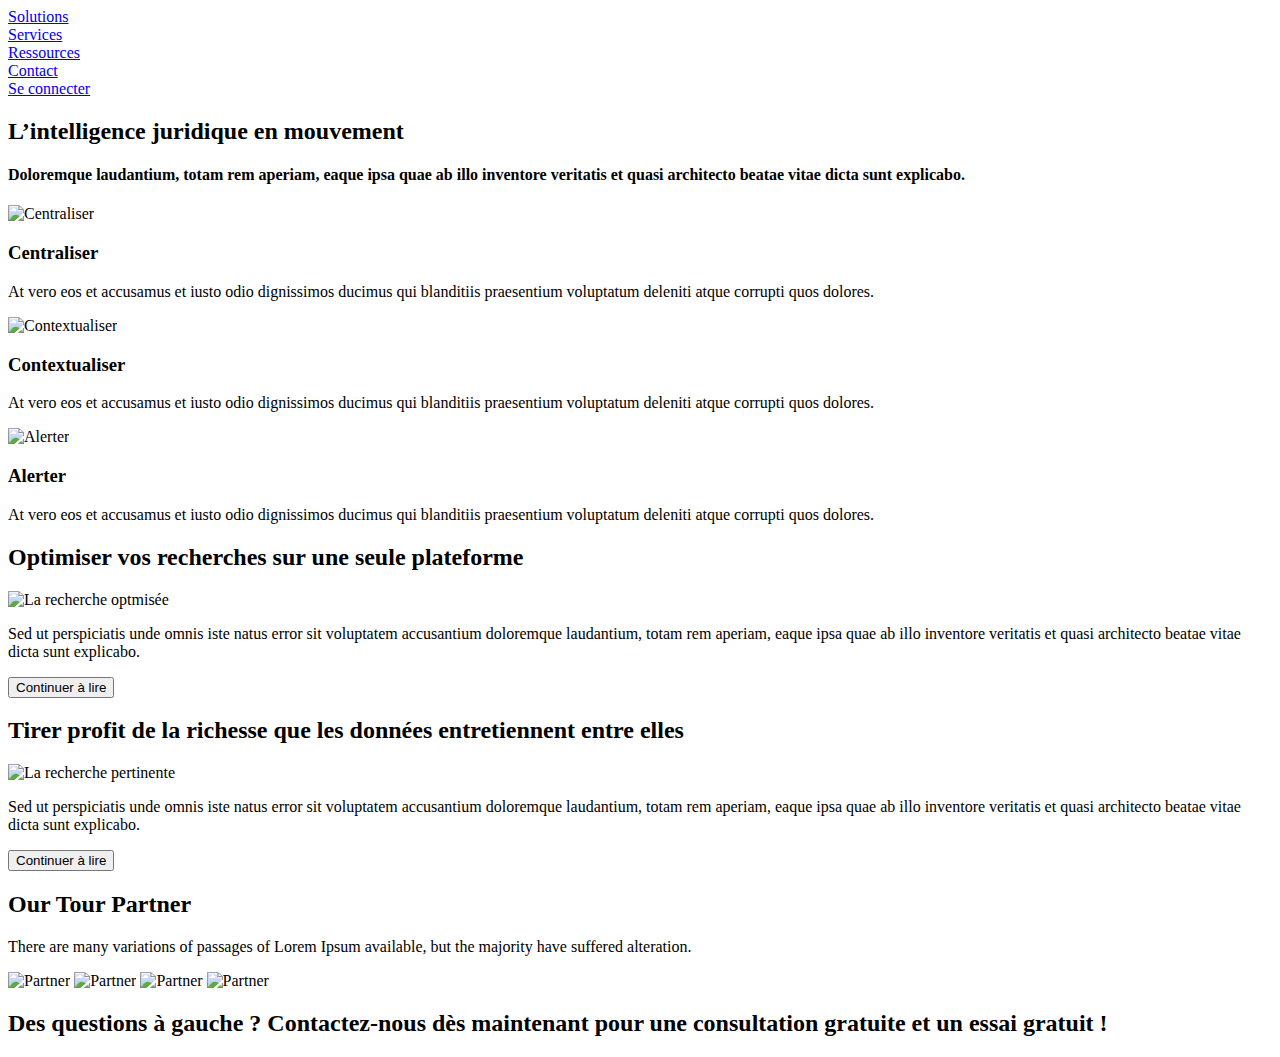
==== index.html @ 2e60ec83 "last commit" ====
<!DOCTYPE html>
<html>
    <head>
        <title> Metidice, l'intelligence juridique en réalité.</title>
        <meta charset="utf-8"/>
        <meta http-equiv="X-UA-Compatible" content="IE=edge">
    </head>
    <body>
        <!-- Corps du site internet de Metidice-->

        <!--Menu du site internet-->
        <div>
            <header>
            <nav>
                <li>
                <a href="Soluions.html">Solutions</a>
                </li>
                <li>
                <a href="Services.html">Services</a>
                </li>
                <li>
                <a href="Ressources.html">Ressources</a>
                </li>
                <li>
                <a href="Contact.html">Contact</a>
                </li>
                <li>
                <a href="Seconnecter.html"> Se connecter</a>
                </li>
            </nav>
            </header>
        </div>
    <!-- Explication de l'inteligence juridique-->
        <div>
            <section>
                <h2> L’intelligence juridique en mouvement</h2>
                <h4>Doloremque laudantium, totam rem aperiam, eaque ipsa quae ab illo inventore veritatis et quasi architecto beatae vitae dicta sunt explicabo.</h4>
            </section>
            <section>
                <img src="image.png" alt="Centraliser">
                <h3>Centraliser</h3>
                <p>At vero eos et accusamus et iusto odio dignissimos ducimus qui blanditiis praesentium voluptatum deleniti atque corrupti quos dolores.</p>
            </section>
            <section>
                <img src="image.png" alt="Contextualiser">
                <h3>Contextualiser</h3>
                <p>At vero eos et accusamus et iusto odio dignissimos ducimus qui blanditiis praesentium voluptatum deleniti atque corrupti quos dolores.</p>
            </section>
            <section>
                <img src="image.png" alt="Alerter">
                <h3> Alerter</h3>
                <p>At vero eos et accusamus et iusto odio dignissimos ducimus qui blanditiis praesentium voluptatum deleniti atque corrupti quos dolores.</p>
            </section>
        </div>
    <!-- Explication du fonctionnement de la recherche de Metidice-->
        <div>
            <section>
                <h2>Optimiser vos recherches sur une seule plateforme</h2>
                <img src="image.jpg" alt="La recherche optmisée">
                <p>Sed ut perspiciatis unde omnis iste natus error sit voluptatem accusantium doloremque laudantium, totam rem aperiam, eaque ipsa quae ab illo inventore veritatis et quasi architecto beatae vitae dicta sunt explicabo.</p>
                <button onclick="window.location.href = 'https://fr.w3docs.com/';">Continuer à lire</button>
            </section>
            <section>
                <h2>Tirer profit de la richesse que les données entretiennent entre elles</h2>
                <img src="image.jpg" alt="La recherche pertinente">
                <p>Sed ut perspiciatis unde omnis iste natus error sit voluptatem accusantium doloremque laudantium, totam rem aperiam, eaque ipsa quae ab illo inventore veritatis et quasi architecto beatae vitae dicta sunt explicabo.</p>
                <button onclick="window.location.href = 'https://fr.w3docs.com/';"> Continuer à lire</button>
            </section>
        </div>
    <!-- Partners-->
        <div>
            <h2> Our Tour Partner</h2>
            <p> There are many variations of passages of Lorem Ipsum available, but the majority have suffered alteration.</p>
            <img src="image.jpg" alt="Partner"> <img src="image.jpg" alt="Partner"> <img src="image.jpg" alt="Partner"> <img src="image.jpg" alt="Partner">
        </div>
    <!--Trusted by the best in the business -->
        <div> 

        </div>
    <!--Formulaire de contact-->
        <div>
            <h2> Des questions à gauche ? Contactez-nous dès maintenant pour une consultation gratuite et un essai gratuit !</h2>
        </div>
    </body>
</html>
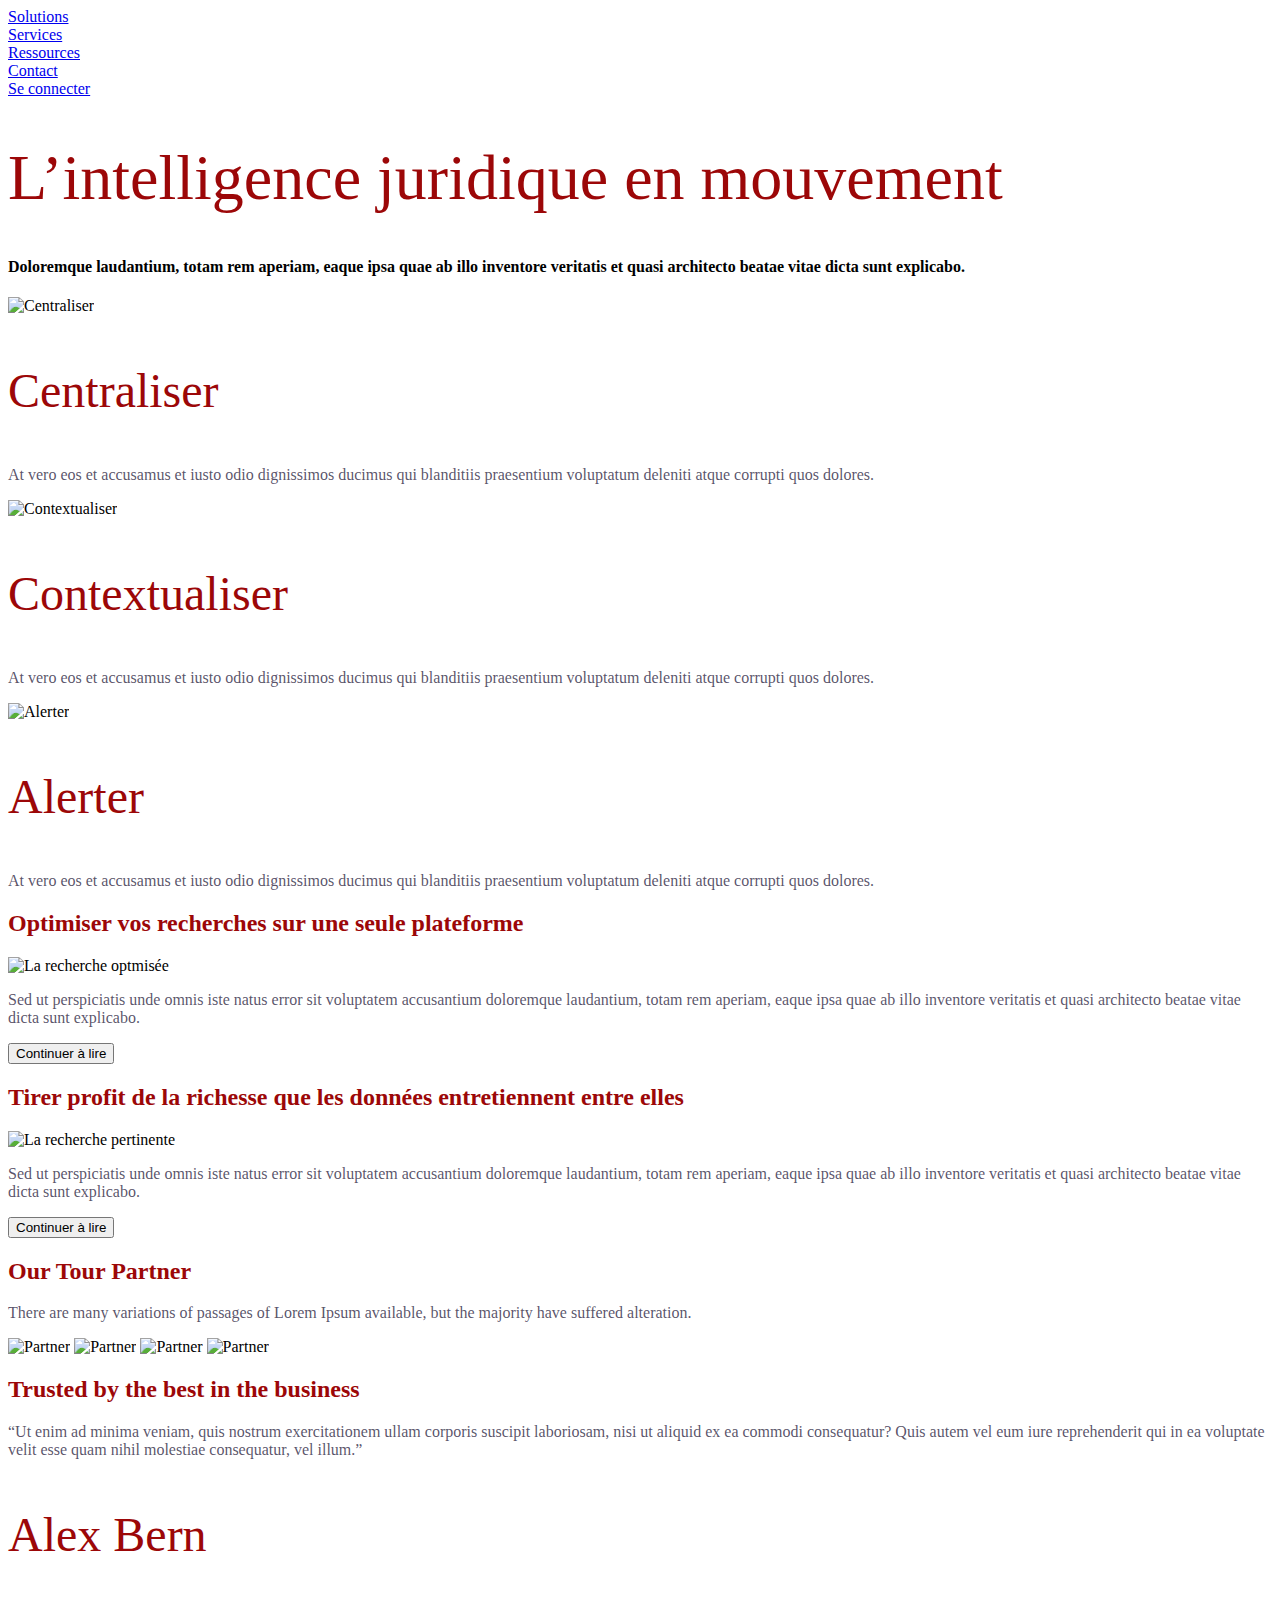
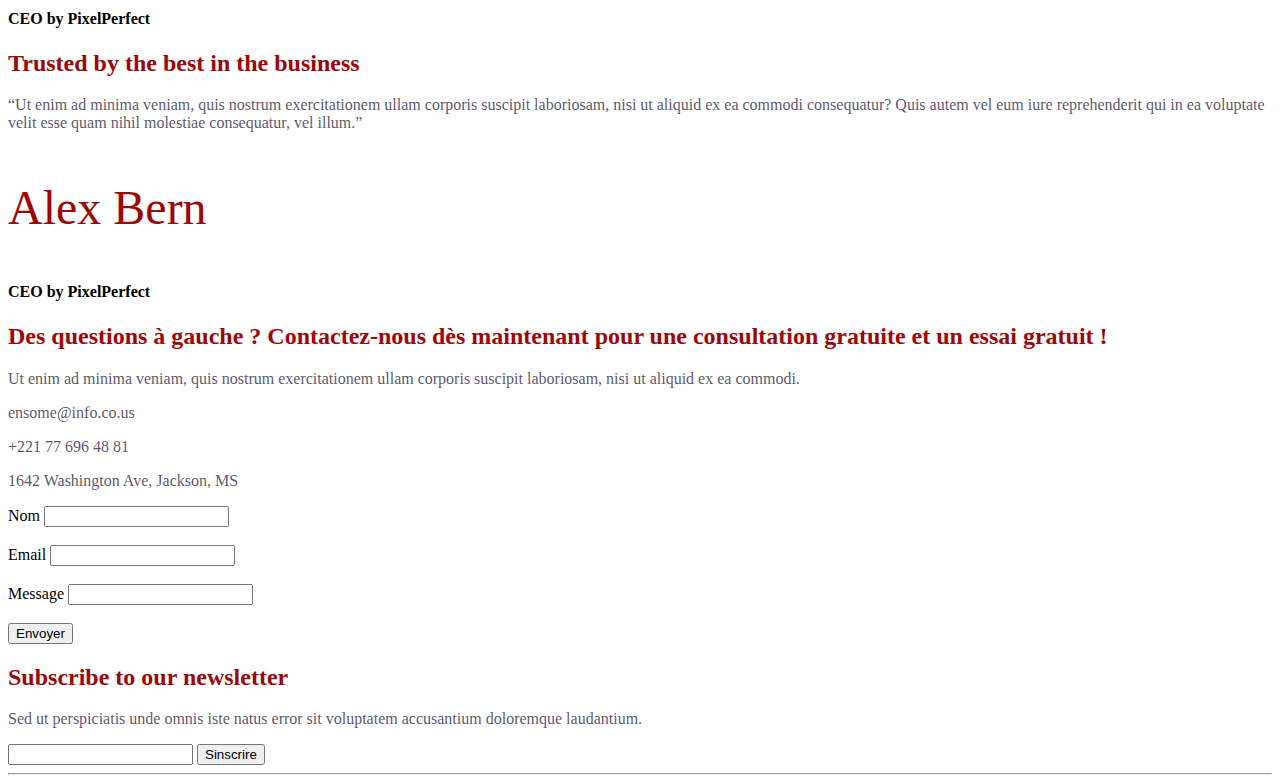
==== commit b3f61fee: "last commit" ====
--- a/index.html
+++ b/index.html
@@ -2,14 +2,12 @@
 <html>
     <head>
         <title> Metidice, l'intelligence juridique en réalité.</title>
-        <meta charset="utf-8"/>
+        <meta charset="utf-8"/> 
+        <link rel="stylesheet" href="./styles.css" />
         <meta http-equiv="X-UA-Compatible" content="IE=edge">
     </head>
     <body>
-        <!-- Corps du site internet de Metidice-->
-
         <!--Menu du site internet-->
-        <div>
             <header>
             <nav>
                 <li>
@@ -29,11 +27,10 @@
                 </li>
             </nav>
             </header>
-        </div>
     <!-- Explication de l'inteligence juridique-->
-        <div>
+        <div class="inteligence">
             <section>
-                <h2> L’intelligence juridique en mouvement</h2>
+                <h1> L’intelligence juridique en mouvement</h1>
                 <h4>Doloremque laudantium, totam rem aperiam, eaque ipsa quae ab illo inventore veritatis et quasi architecto beatae vitae dicta sunt explicabo.</h4>
             </section>
             <section>
@@ -74,13 +71,61 @@
             <img src="image.jpg" alt="Partner"> <img src="image.jpg" alt="Partner"> <img src="image.jpg" alt="Partner"> <img src="image.jpg" alt="Partner">
         </div>
     <!--Trusted by the best in the business -->
-        <div> 
-
+        <div>
+            <section> 
+                <h2>Trusted by the best in the business</h2>
+                <p>“Ut enim ad minima veniam, quis nostrum exercitationem ullam corporis suscipit laboriosam, nisi ut aliquid ex ea commodi consequatur? Quis autem vel eum iure reprehenderit qui in ea voluptate velit esse quam nihil molestiae consequatur, vel illum.”</p>
+                <h3>Alex Bern</h3>
+                <h4>CEO by PixelPerfect</h4>
+            </section>
+            <section> 
+                <h2>Trusted by the best in the business</h2>
+                <p>“Ut enim ad minima veniam, quis nostrum exercitationem ullam corporis suscipit laboriosam, nisi ut aliquid ex ea commodi consequatur? Quis autem vel eum iure reprehenderit qui in ea voluptate velit esse quam nihil molestiae consequatur, vel illum.”</p>
+                <h3>Alex Bern</h3>
+                <h4>CEO by PixelPerfect</h4>
+            </section>
         </div>
     <!--Formulaire de contact-->
         <div>
-            <h2> Des questions à gauche ? Contactez-nous dès maintenant pour une consultation gratuite et un essai gratuit !</h2>
+            <section>
+                <h2> Des questions à gauche ? Contactez-nous dès maintenant pour une consultation gratuite et un essai gratuit !</h2>
+            </section>
+            <section> 
+                <p>Ut enim ad minima veniam, quis nostrum exercitationem ullam corporis suscipit laboriosam, nisi ut aliquid ex ea commodi.</p>
+                <p>ensome@info.co.us</p>
+                <p>+221 77 696 48 81</p>
+                <p>1642 Washington Ave, Jackson, MS</p>
+            </section>
+            <section>
+                <form>
+                    <label for="name">Nom</label>
+                    <input type="text" id="name"> 
+                    <br></br>
+                    <label for="email">Email</label>
+                    <input type="email" id="email">
+                    <br></br>
+                    <label for="message">Message</label>
+                    <input type="text" id="message">
+                    <br></br>
+                    <button type="submit">Envoyer</button>
+                </form>
+            </section>
         </div>
+        <footer>
+            <div>
+                <section>
+                    <h2>Subscribe to our newsletter</h2>
+                    <p>Sed ut perspiciatis unde omnis iste natus error sit voluptatem accusantium doloremque laudantium.</p>
+                </section>
+                <section>
+                    <label for="email"></label>
+                    <input type="email" id="email">
+                    <button type="submit">Sinscrire</button>
+                </section>
+                <hr></hr>
+                <section></section>
+            </div>
+        </footer>
     </body>
 </html>    
 
--- a/styles.css
+++ b/styles.css
@@ -0,0 +1,44 @@
+
+h1 { 
+    font: 4em roboto slab;
+}
+h2 { 
+    font: 3,5em roboto slab;
+}
+h3 { 
+    font: 3em roboto slab;
+}
+h4 { 
+    font: 2,5em roboto slab;
+}
+h5 { 
+    font: 2em roboto slab;
+}
+h6 { 
+    font: 1,5em roboto slab;
+}
+p { 
+    font: 1em roboto slab;
+}
+strong {
+    font: roboto slab;
+}
+input{
+    font: roboto slab;
+}
+form{
+    font: roboto slab;
+}
+label{
+    font: roboto slab;
+}
+h1{color: #9c0708;
+
+}
+h2{
+    color: #9c0708;
+}
+h3 {color: #9c0708;}
+p{
+    color: #0d0529b4;
+} 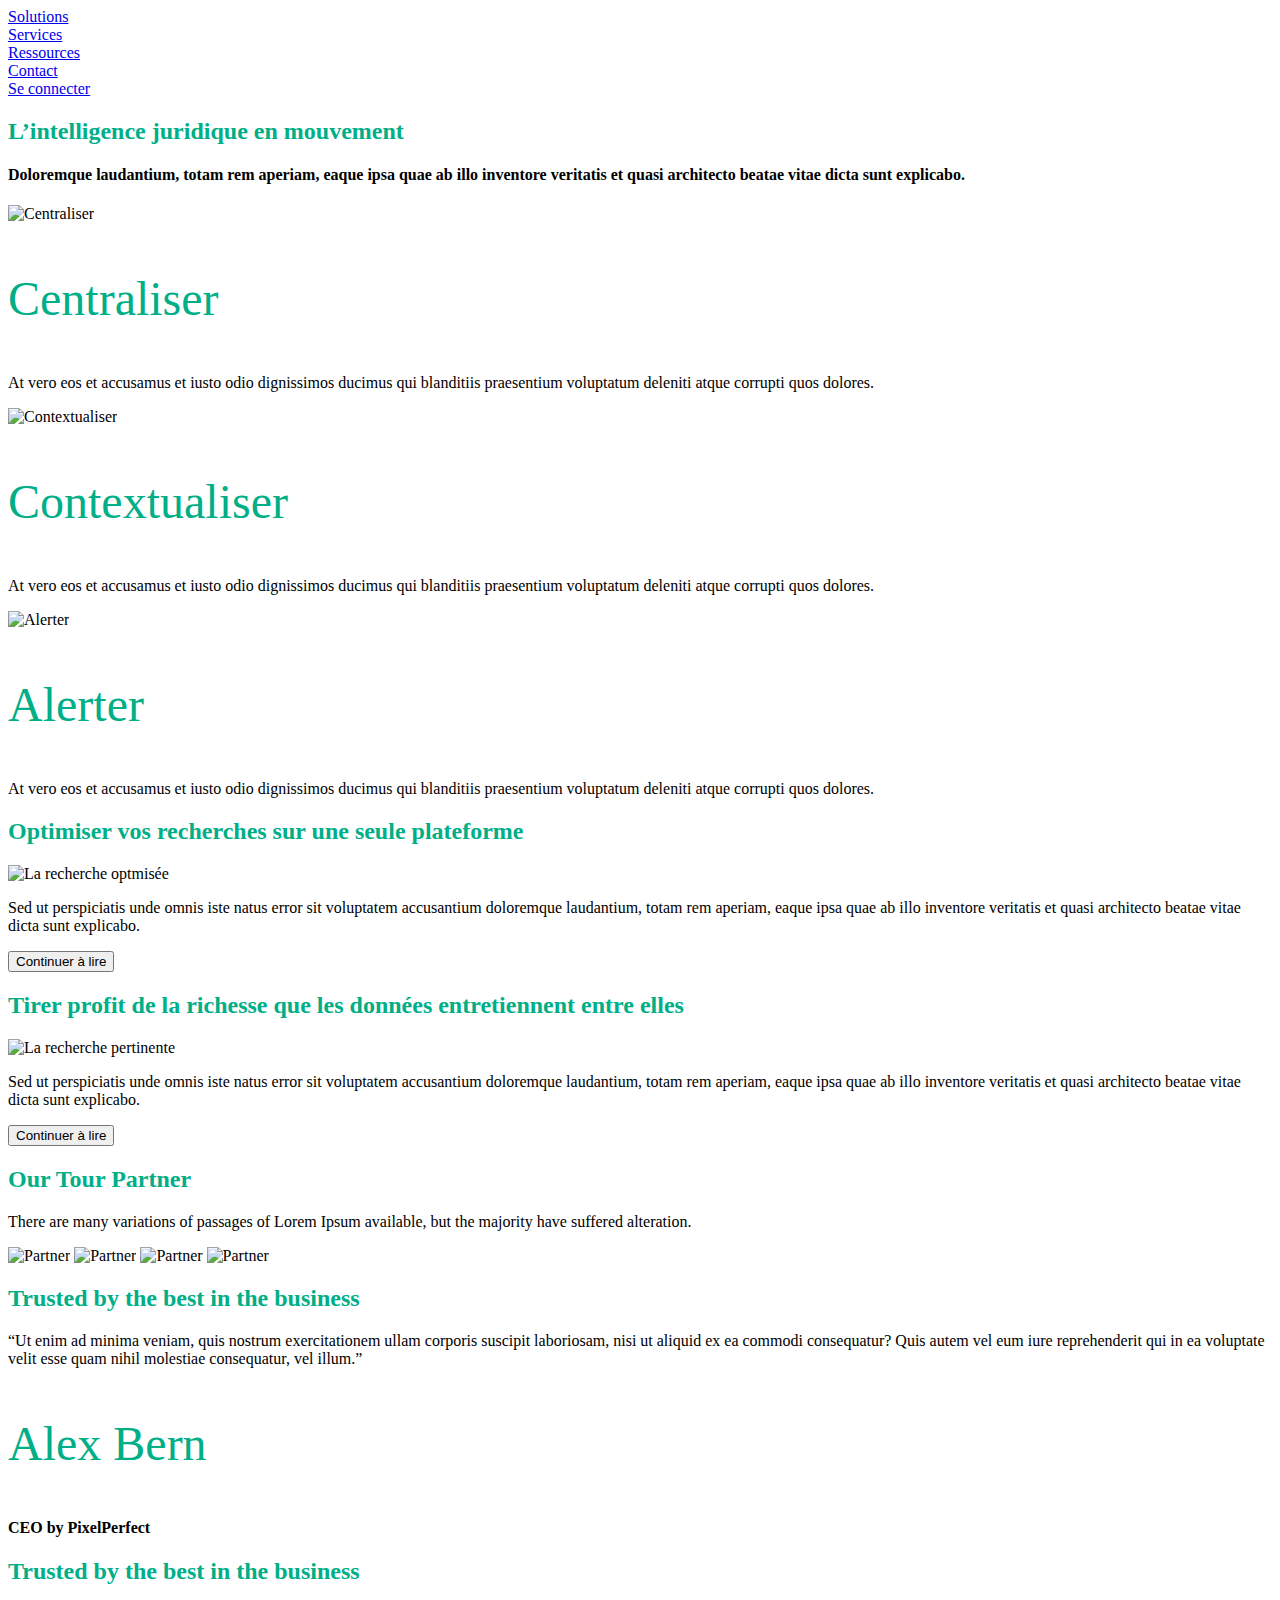
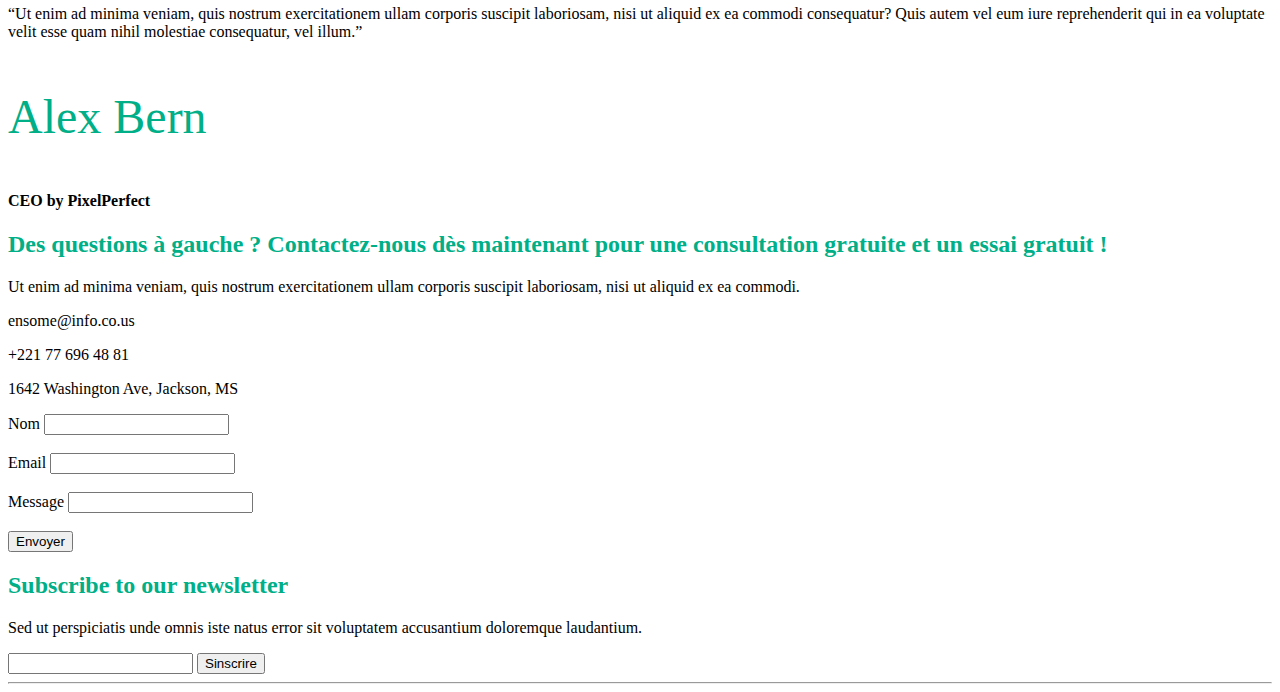
==== commit 1530c698: "last commit" ====
--- a/index.html
+++ b/index.html
@@ -2,12 +2,15 @@
 <html>
     <head>
         <title> Metidice, l'intelligence juridique en réalité.</title>
-        <meta charset="utf-8"/> 
-        <link rel="stylesheet" href="./styles.css" />
+        <meta charset="utf-8"/>
         <meta http-equiv="X-UA-Compatible" content="IE=edge">
+        <link rel="stylesheet" href="./styles.css" /> 
     </head>
     <body>
+        <!-- Corps du site internet de Metidice-->
+
         <!--Menu du site internet-->
+        <div>
             <header>
             <nav>
                 <li>
@@ -27,10 +30,11 @@
                 </li>
             </nav>
             </header>
+        </div>
     <!-- Explication de l'inteligence juridique-->
-        <div class="inteligence">
+        <div>
             <section>
-                <h1> L’intelligence juridique en mouvement</h1>
+                <h2> L’intelligence juridique en mouvement</h2>
                 <h4>Doloremque laudantium, totam rem aperiam, eaque ipsa quae ab illo inventore veritatis et quasi architecto beatae vitae dicta sunt explicabo.</h4>
             </section>
             <section>
@@ -111,21 +115,25 @@
                 </form>
             </section>
         </div>
-        <footer>
-            <div>
-                <section>
-                    <h2>Subscribe to our newsletter</h2>
-                    <p>Sed ut perspiciatis unde omnis iste natus error sit voluptatem accusantium doloremque laudantium.</p>
-                </section>
-                <section>
-                    <label for="email"></label>
-                    <input type="email" id="email">
-                    <button type="submit">Sinscrire</button>
-                </section>
-                <hr></hr>
-                <section></section>
-            </div>
-        </footer>
     </body>
+    <footer>
+        <div>
+            <section>
+                <h2>Subscribe to our newsletter</h2>
+                <p>Sed ut perspiciatis unde omnis iste natus error sit voluptatem accusantium doloremque laudantium.</p>
+            </section>
+            <section>
+                <label for="email"></label>
+                <input type="email" id="email">
+                <button type="submit">Sinscrire</button>
+            </section>
+            <hr></hr>
+            <section>
+
+            </section>
+
+        </div>
+
+    </footer>
 </html>    
 
--- a/styles.css
+++ b/styles.css
@@ -1,4 +1,3 @@
-
 h1 { 
     font: 4em roboto slab;
 }
@@ -32,13 +31,19 @@
 label{
     font: roboto slab;
 }
-h1{color: #9c0708;
+h1{color: #00AF87;
 
 }
 h2{
-    color: #9c0708;
+    color: #00AF87;
 }
-h3 {color: #9c0708;}
+h3 {color: #00AF87;}
 p{
-    color: #0d0529b4;
-} +    color: #000000;
+} 
+p{
+    text-align: left;
+}
+nav header{
+    display: inline;
+}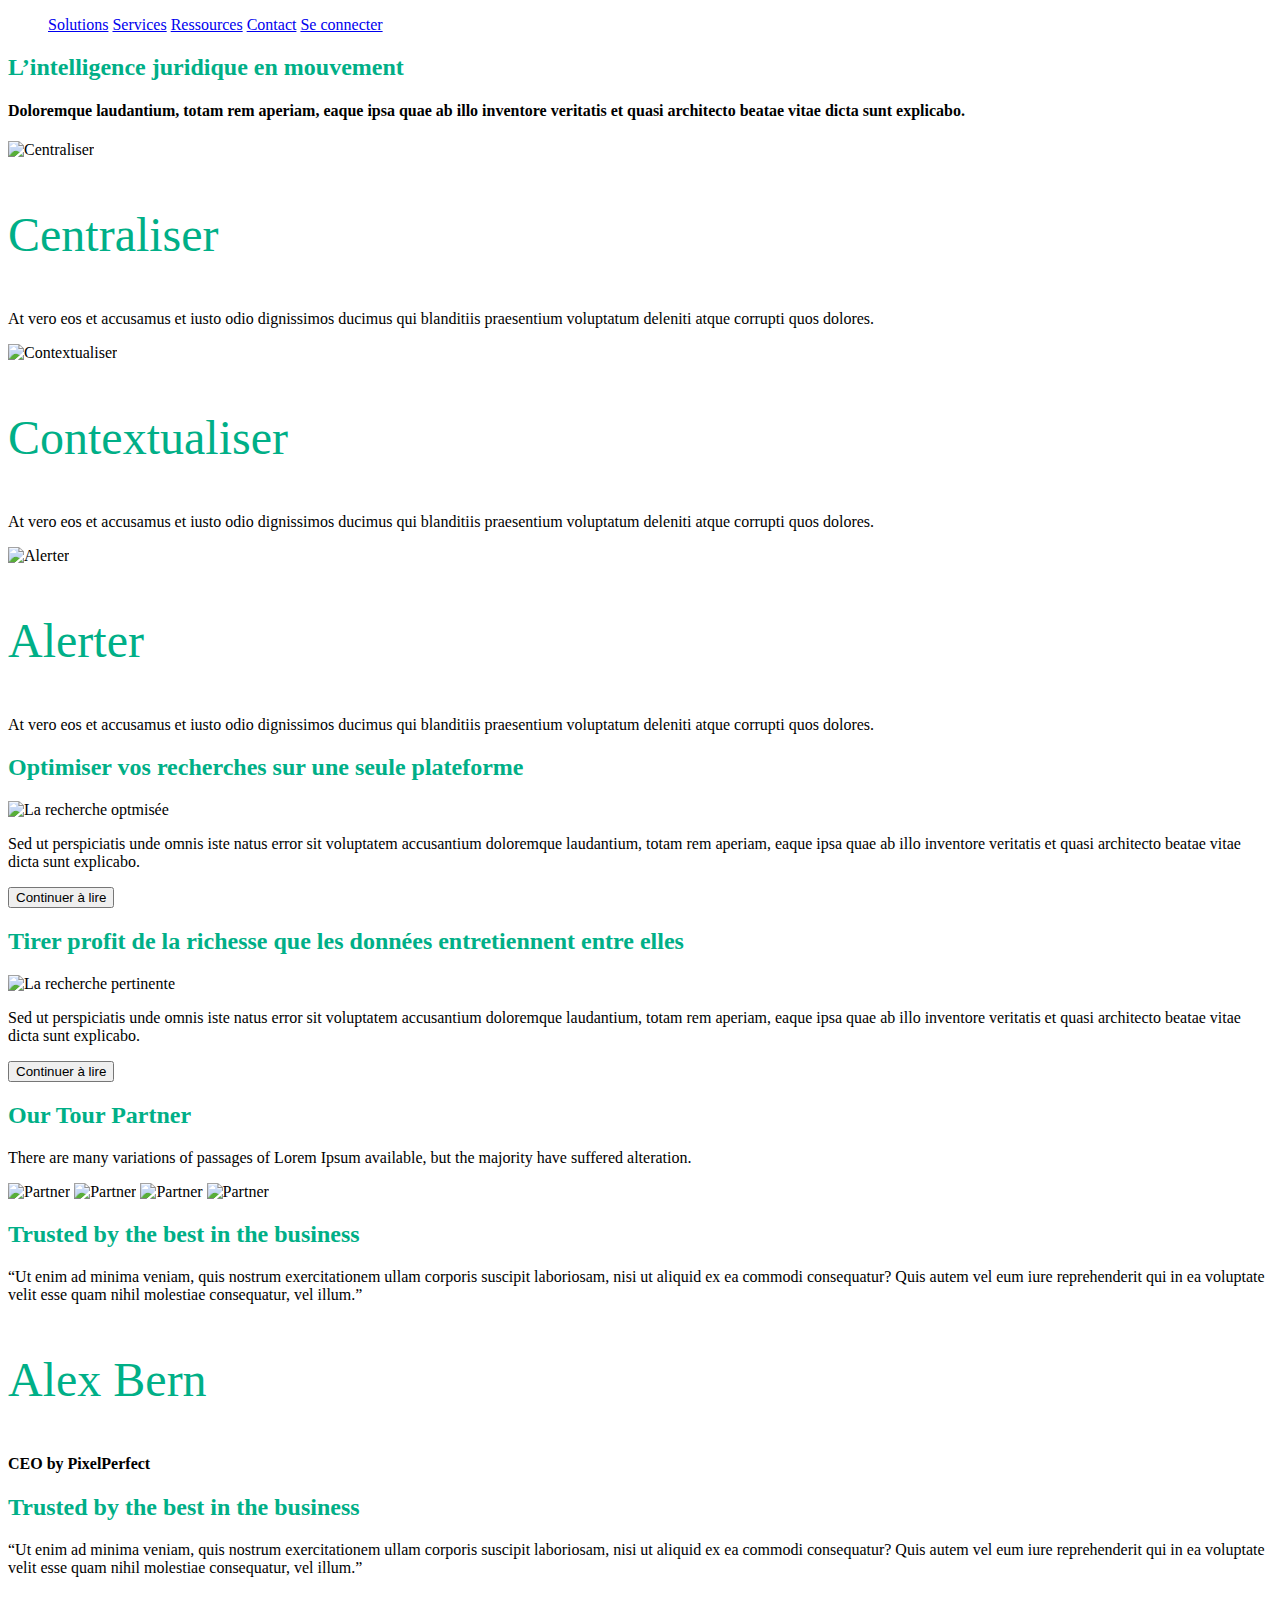
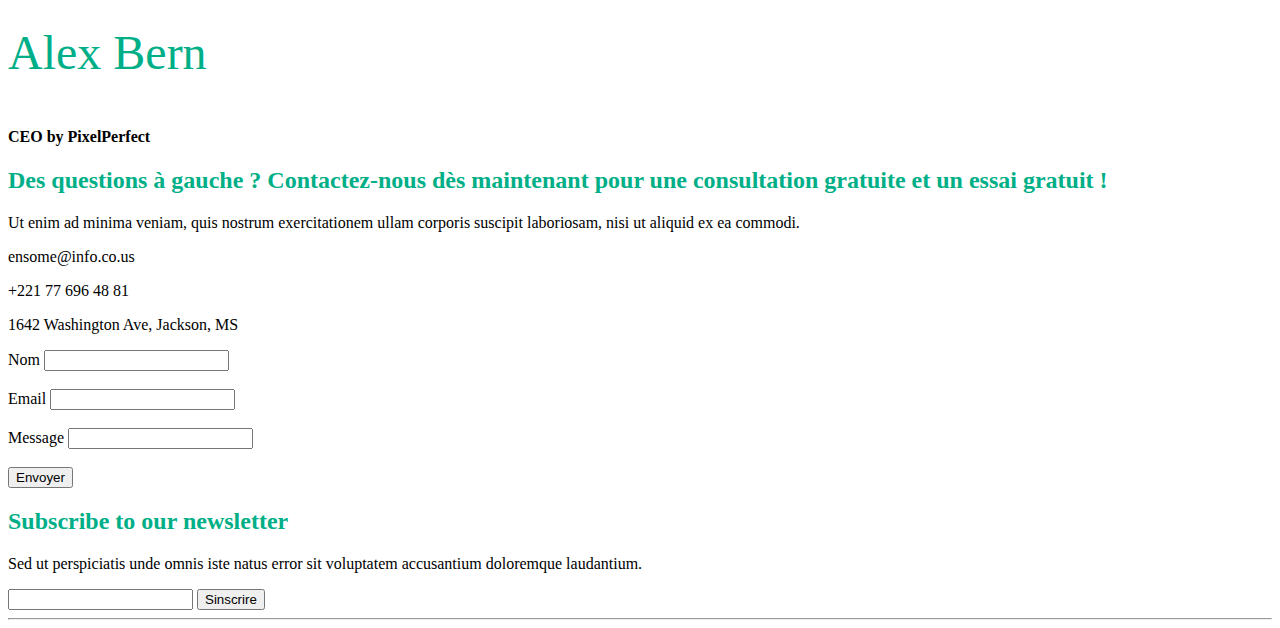
==== commit 9334ccbd: "last commit" ====
--- a/index.html
+++ b/index.html
@@ -10,29 +10,31 @@
         <!-- Corps du site internet de Metidice-->
 
         <!--Menu du site internet-->
-        <div>
+        <div class="menu">
             <header>
-            <nav>
-                <li>
-                <a href="Soluions.html">Solutions</a>
-                </li>
-                <li>
-                <a href="Services.html">Services</a>
-                </li>
-                <li>
-                <a href="Ressources.html">Ressources</a>
-                </li>
-                <li>
-                <a href="Contact.html">Contact</a>
-                </li>
-                <li>
-                <a href="Seconnecter.html"> Se connecter</a>
-                </li>
-            </nav>
+                <nav>
+                    <ul>
+                        <li>
+                            <a href="Soluions.html">Solutions</a>
+                        </li>
+                        <li>
+                            <a href="Services.html">Services</a>
+                        </li>
+                        <li>
+                            <a href="Ressources.html">Ressources</a>
+                        </li>
+                        <li>
+                            <a href="Contact.html">Contact</a>
+                        </li>
+                        <li>
+                            <a href="Seconnecter.html"> Se connecter</a>
+                        </li>
+                    </ul>
+                </nav>
             </header>
         </div>
     <!-- Explication de l'inteligence juridique-->
-        <div>
+        <div class="beneficts metidice">
             <section>
                 <h2> L’intelligence juridique en mouvement</h2>
                 <h4>Doloremque laudantium, totam rem aperiam, eaque ipsa quae ab illo inventore veritatis et quasi architecto beatae vitae dicta sunt explicabo.</h4>
@@ -54,7 +56,7 @@
             </section>
         </div>
     <!-- Explication du fonctionnement de la recherche de Metidice-->
-        <div>
+        <div class="how works metidice">
             <section>
                 <h2>Optimiser vos recherches sur une seule plateforme</h2>
                 <img src="image.jpg" alt="La recherche optmisée">
@@ -69,13 +71,13 @@
             </section>
         </div>
     <!-- Partners-->
-        <div>
+        <div class=" partners">
             <h2> Our Tour Partner</h2>
             <p> There are many variations of passages of Lorem Ipsum available, but the majority have suffered alteration.</p>
             <img src="image.jpg" alt="Partner"> <img src="image.jpg" alt="Partner"> <img src="image.jpg" alt="Partner"> <img src="image.jpg" alt="Partner">
         </div>
     <!--Trusted by the best in the business -->
-        <div>
+        <div class="testamonials">
             <section> 
                 <h2>Trusted by the best in the business</h2>
                 <p>“Ut enim ad minima veniam, quis nostrum exercitationem ullam corporis suscipit laboriosam, nisi ut aliquid ex ea commodi consequatur? Quis autem vel eum iure reprehenderit qui in ea voluptate velit esse quam nihil molestiae consequatur, vel illum.”</p>
@@ -90,7 +92,7 @@
             </section>
         </div>
     <!--Formulaire de contact-->
-        <div>
+        <div class="contact">
             <section>
                 <h2> Des questions à gauche ? Contactez-nous dès maintenant pour une consultation gratuite et un essai gratuit !</h2>
             </section>
@@ -117,7 +119,7 @@
         </div>
     </body>
     <footer>
-        <div>
+        <div class="subscribe newsletter">
             <section>
                 <h2>Subscribe to our newsletter</h2>
                 <p>Sed ut perspiciatis unde omnis iste natus error sit voluptatem accusantium doloremque laudantium.</p>
--- a/styles.css
+++ b/styles.css
@@ -1,3 +1,7 @@
+ul li {
+    display: inline;
+}
+
 h1 { 
     font: 4em roboto slab;
 }
@@ -44,6 +48,3 @@
 p{
     text-align: left;
 }
-nav header{
-    display: inline;
-}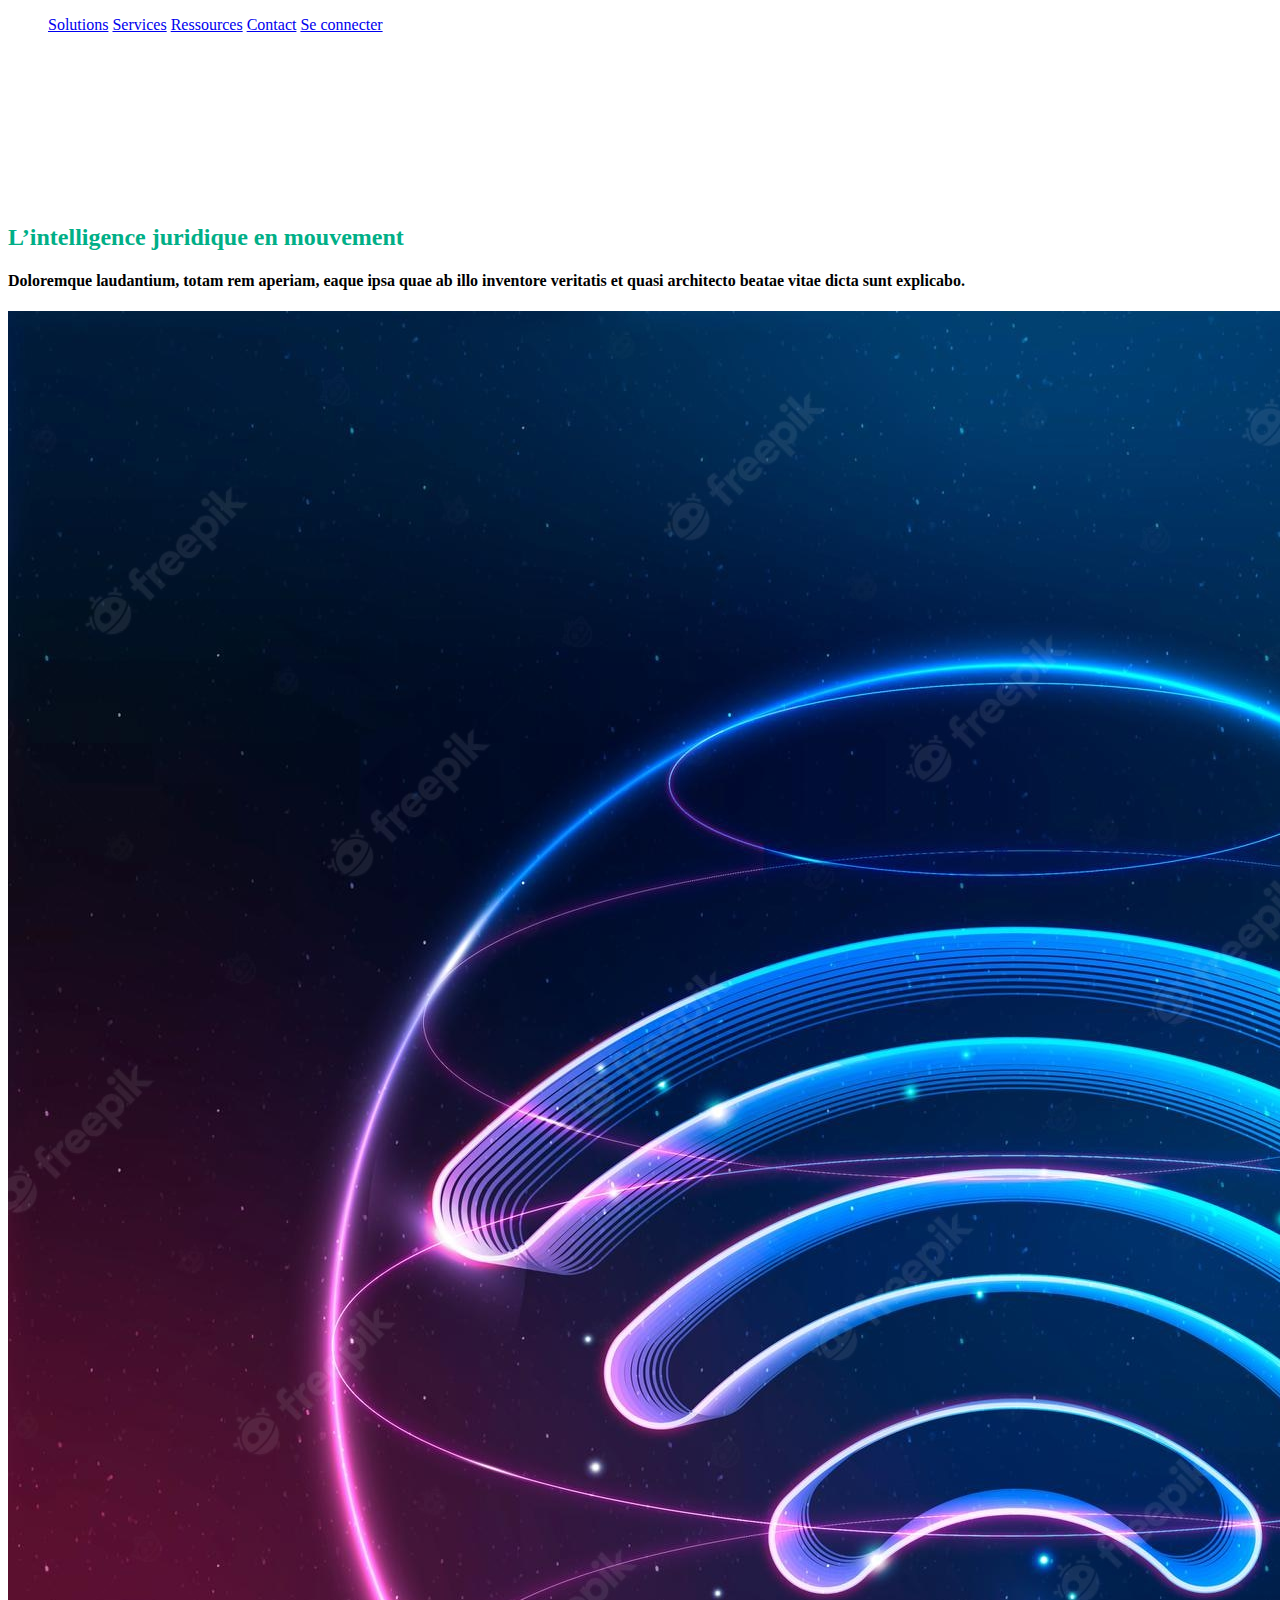
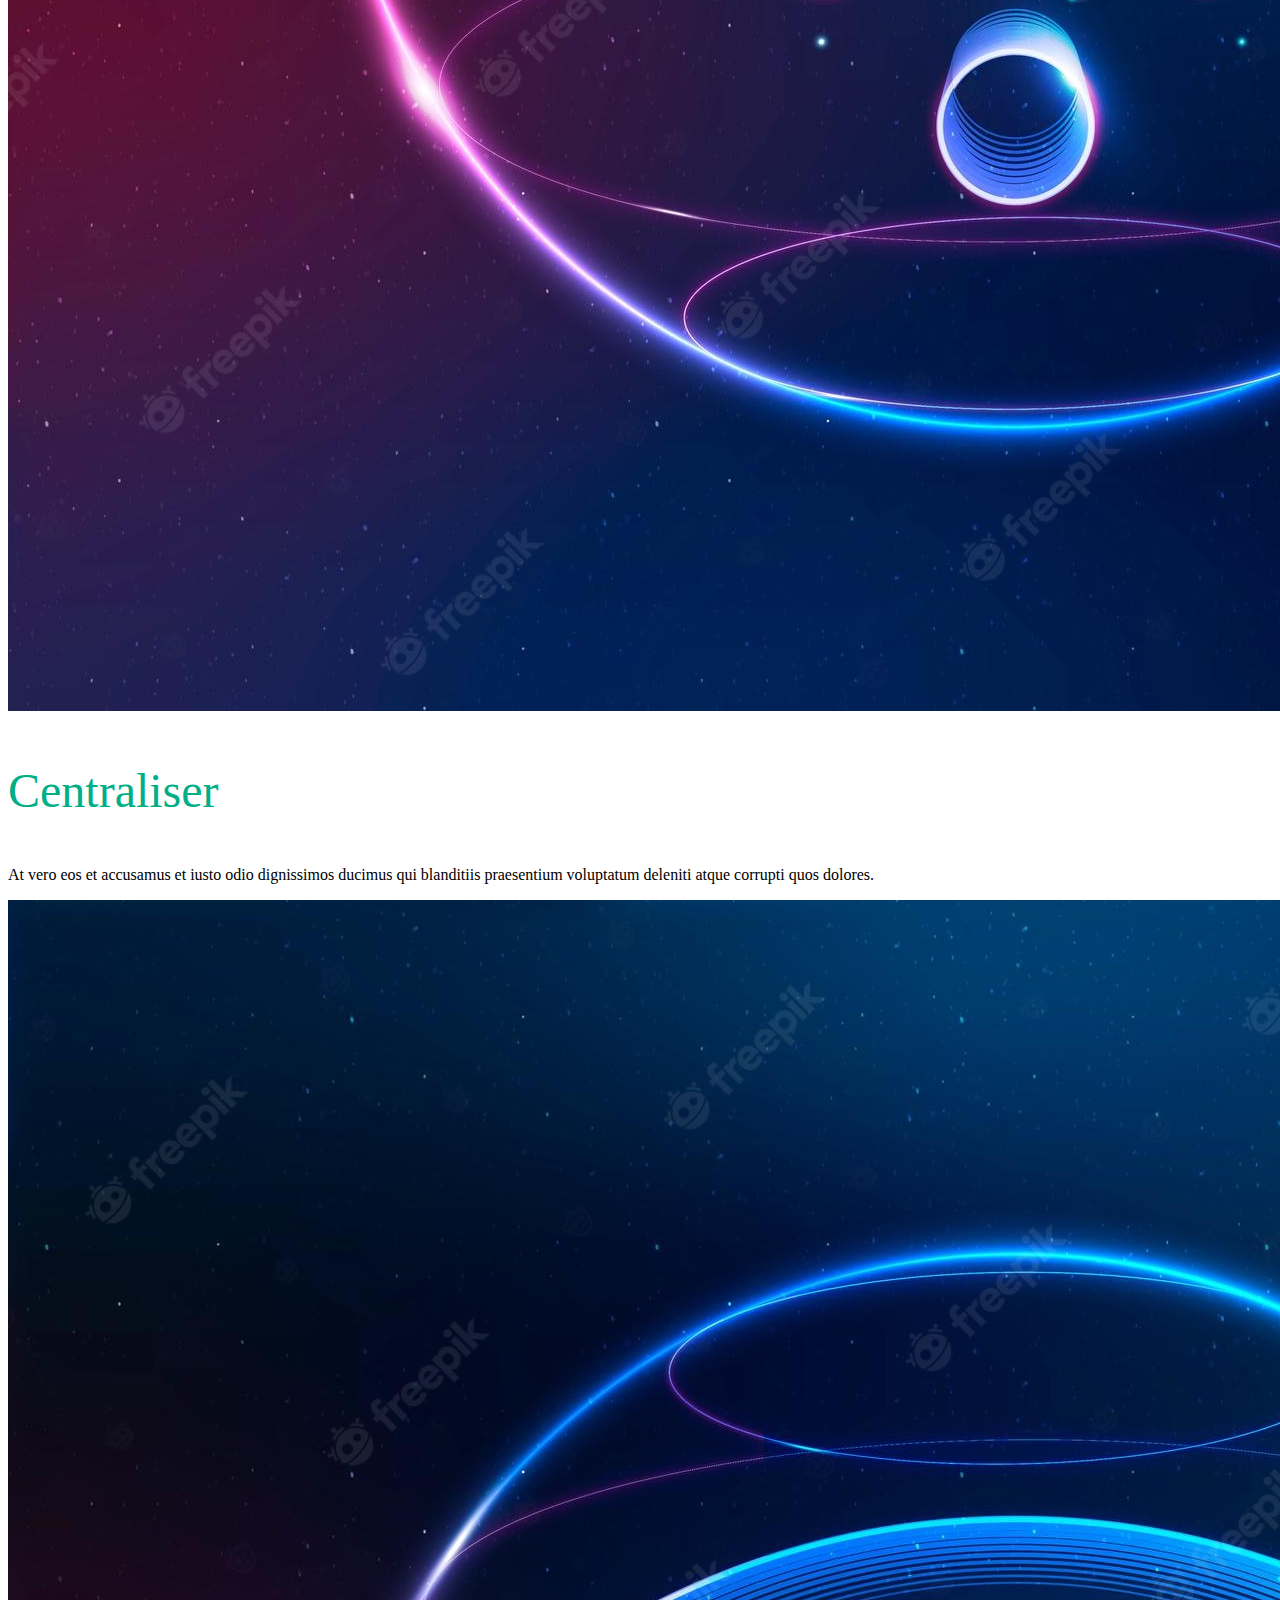
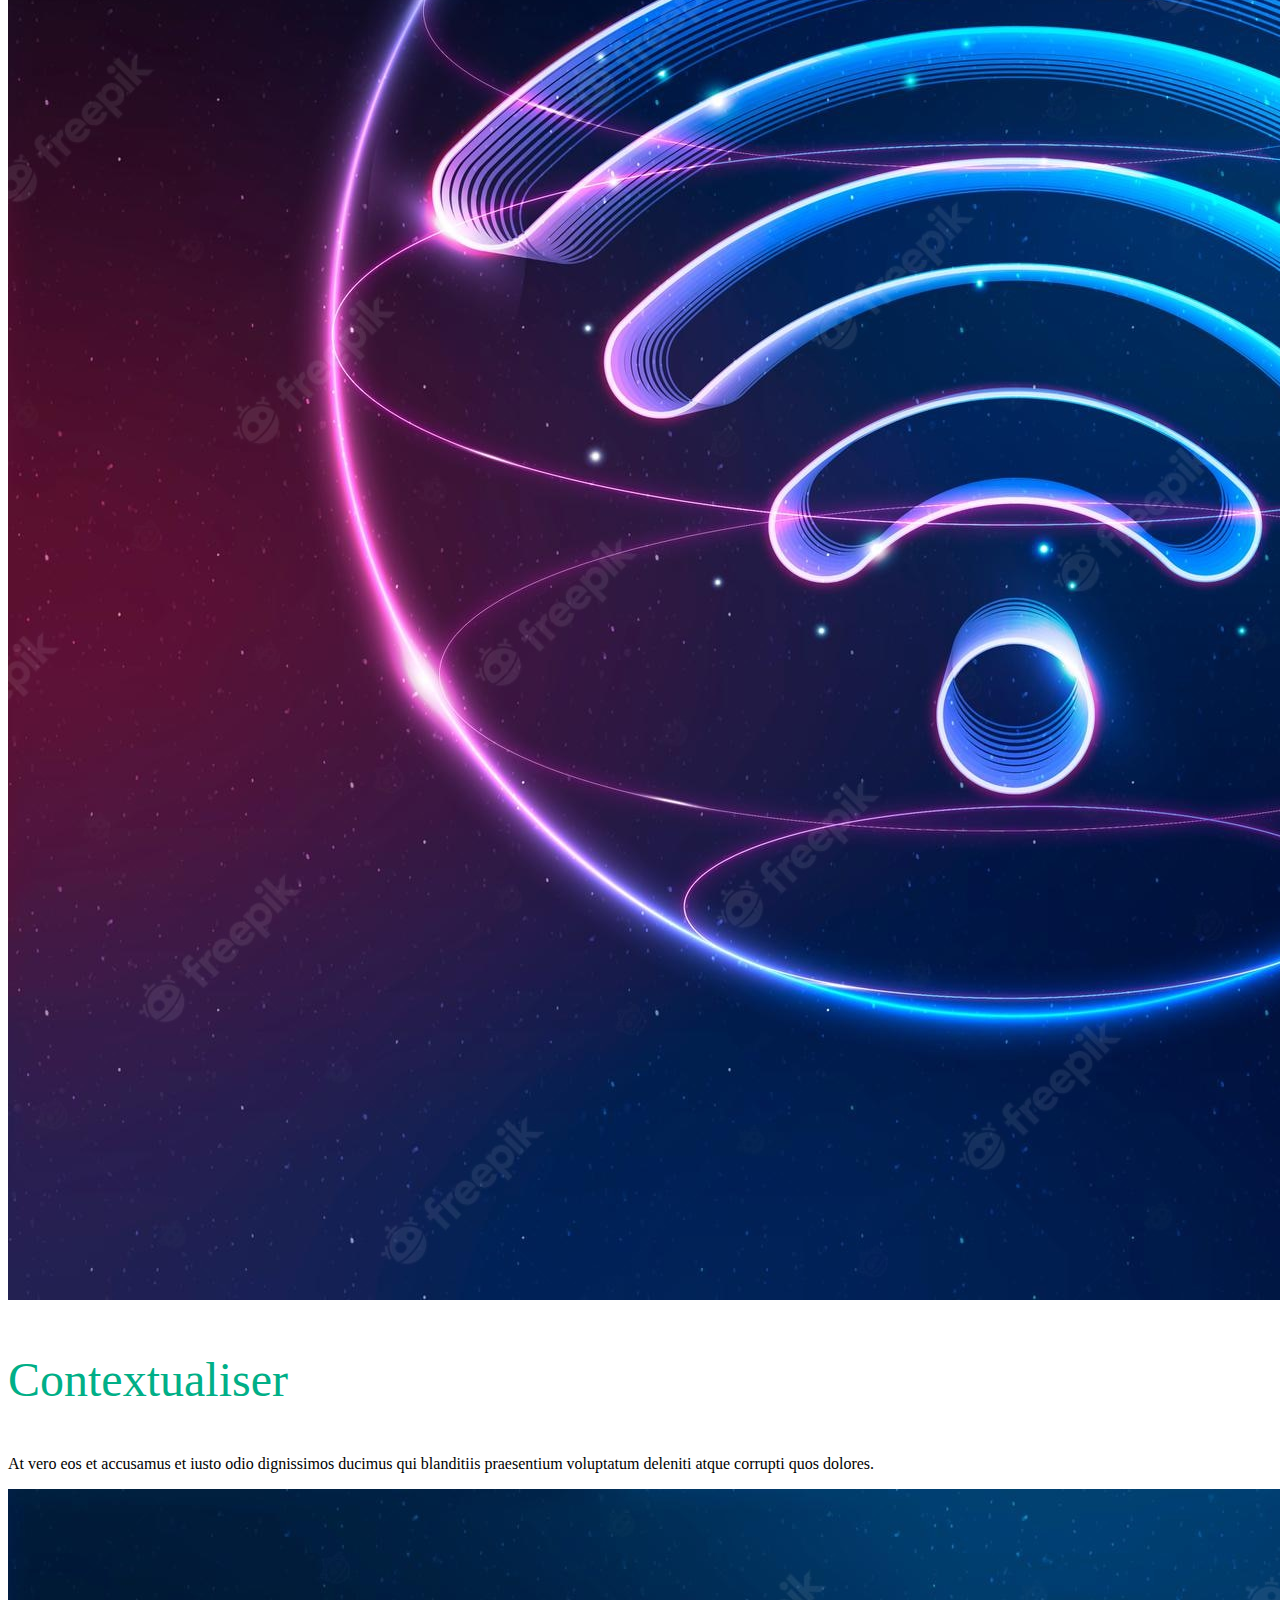
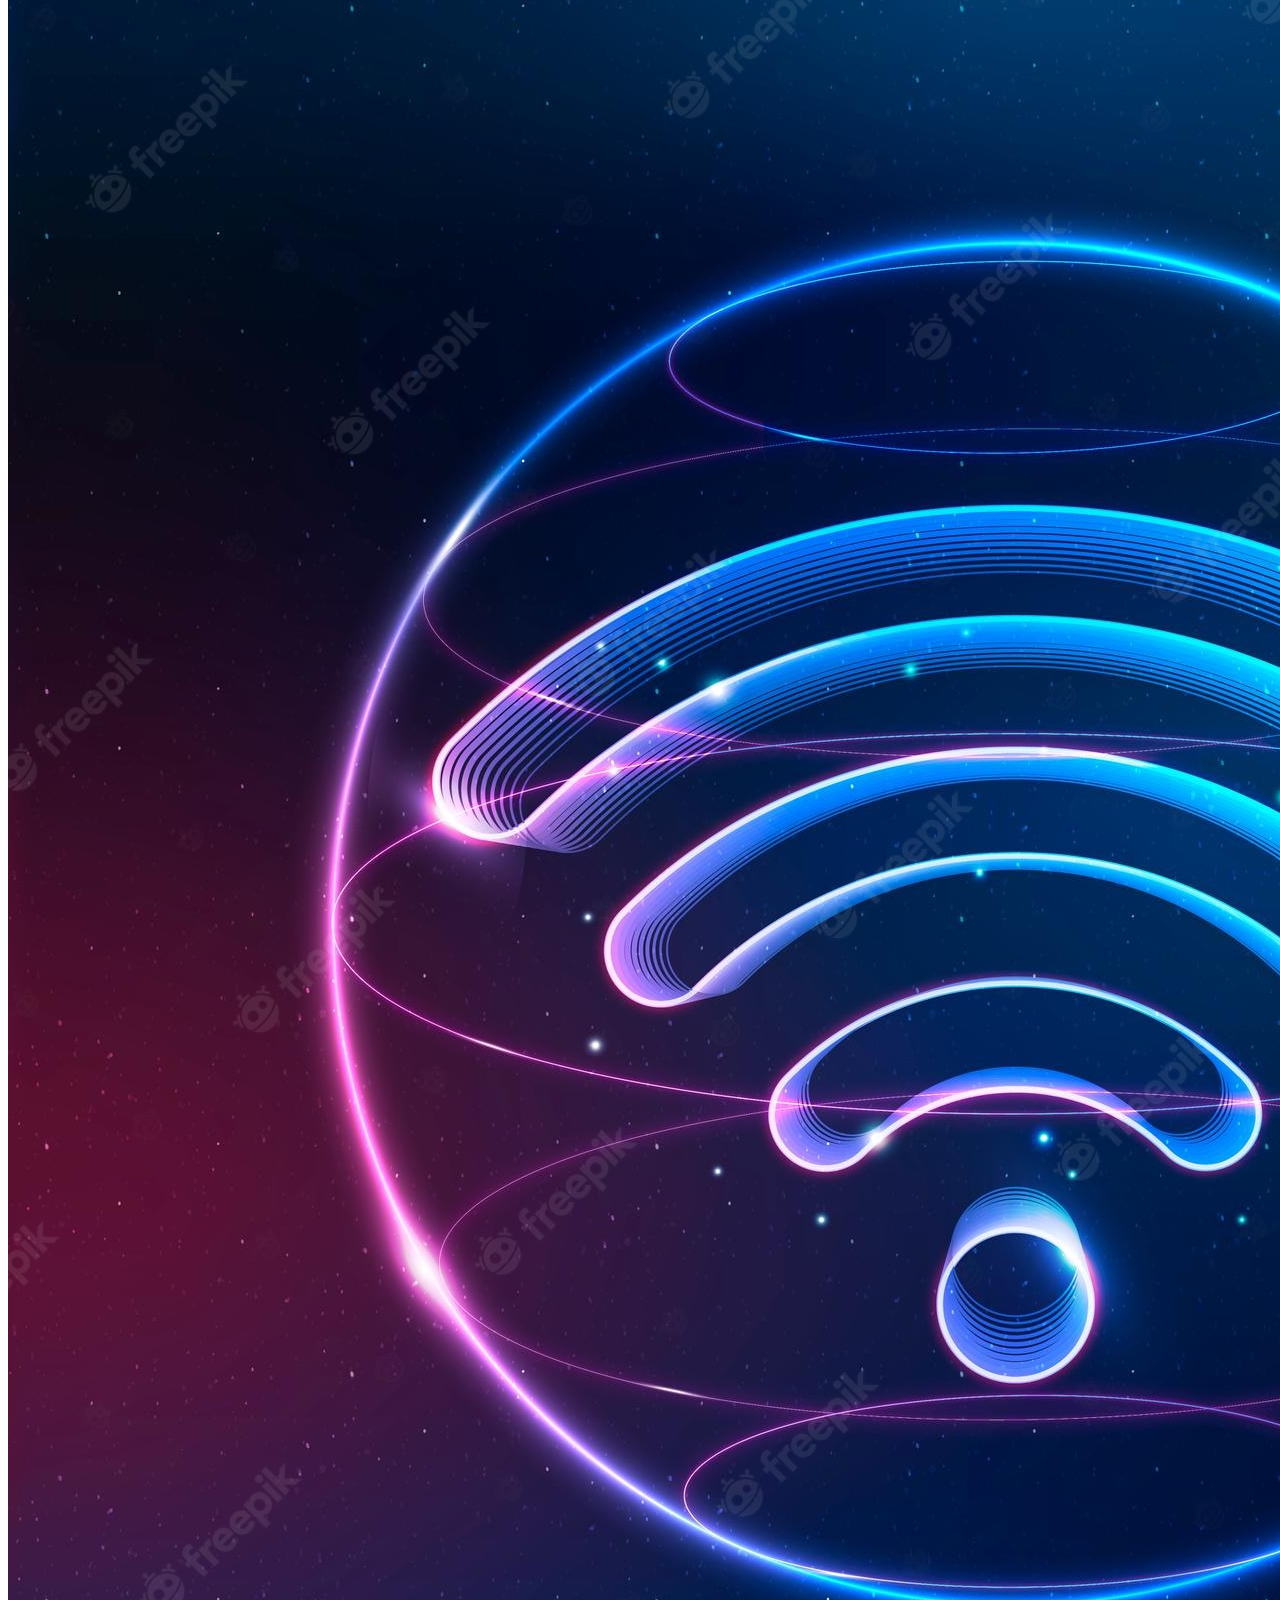
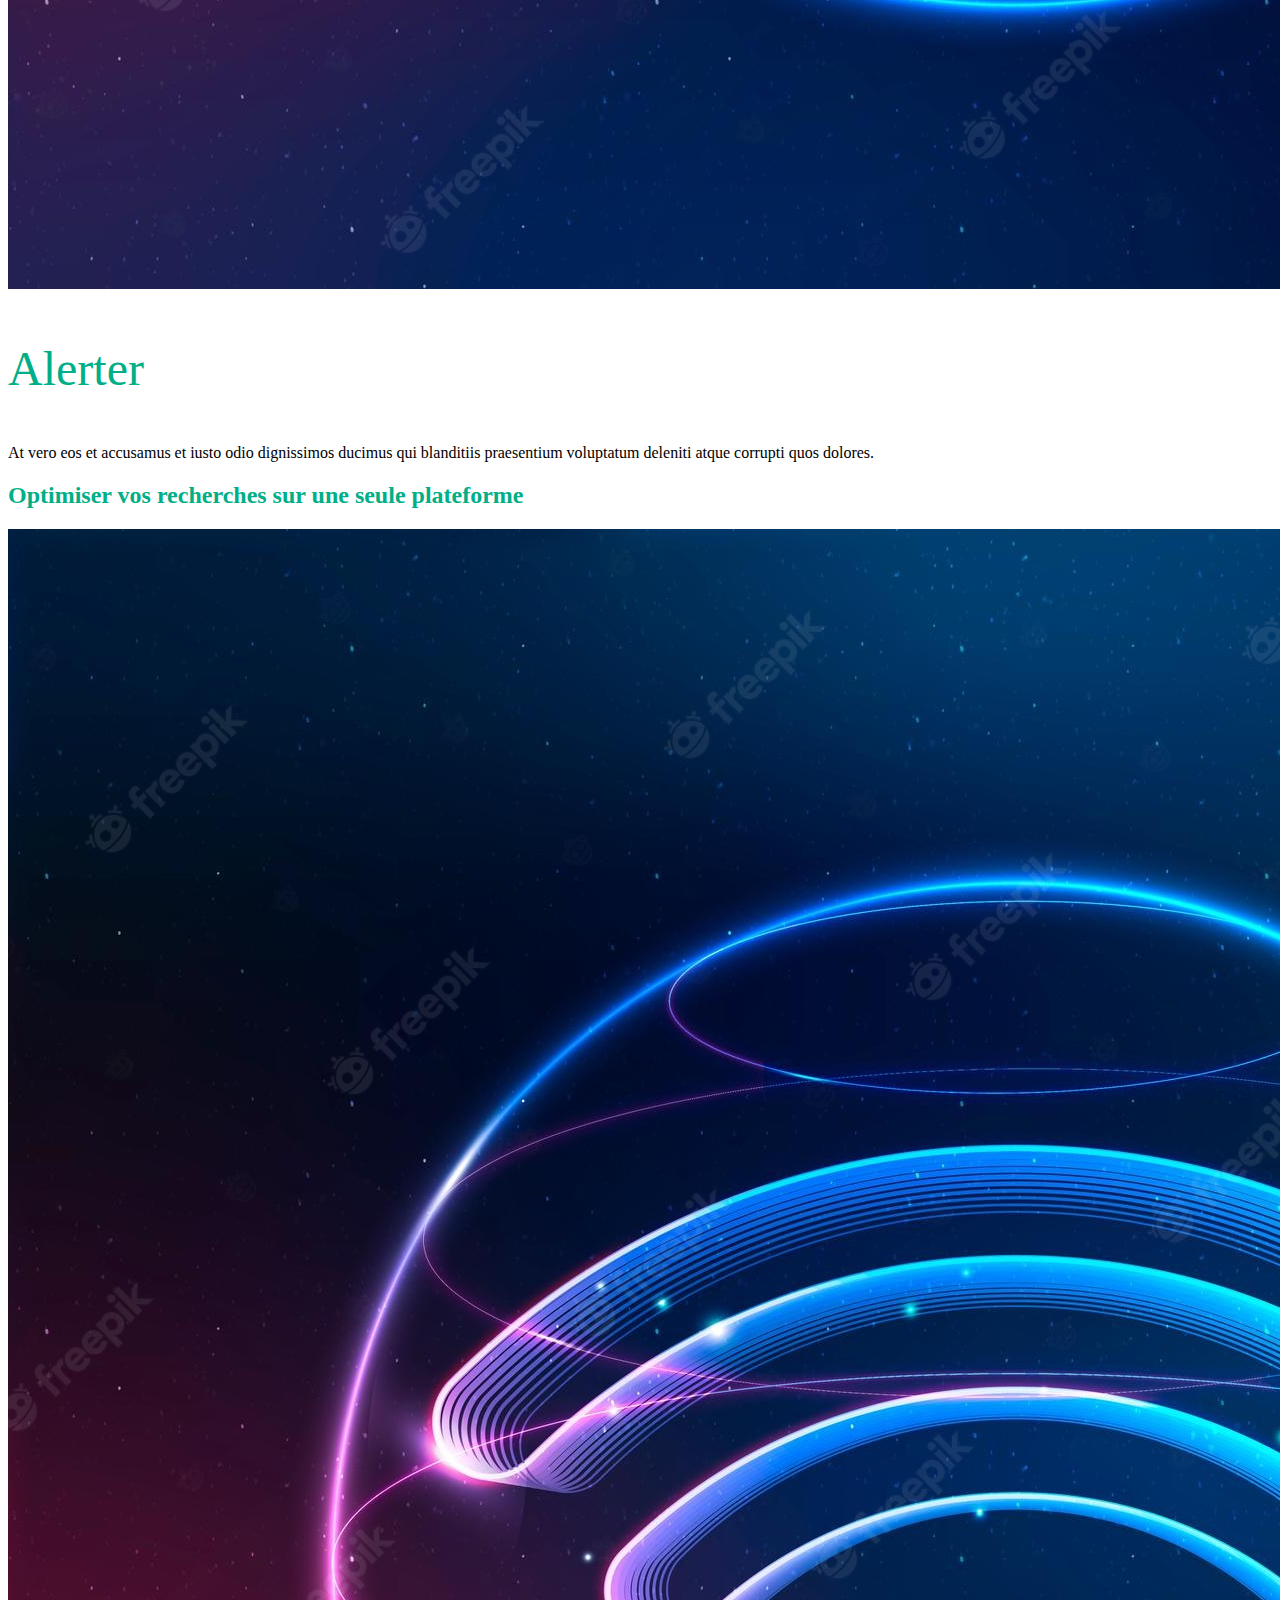
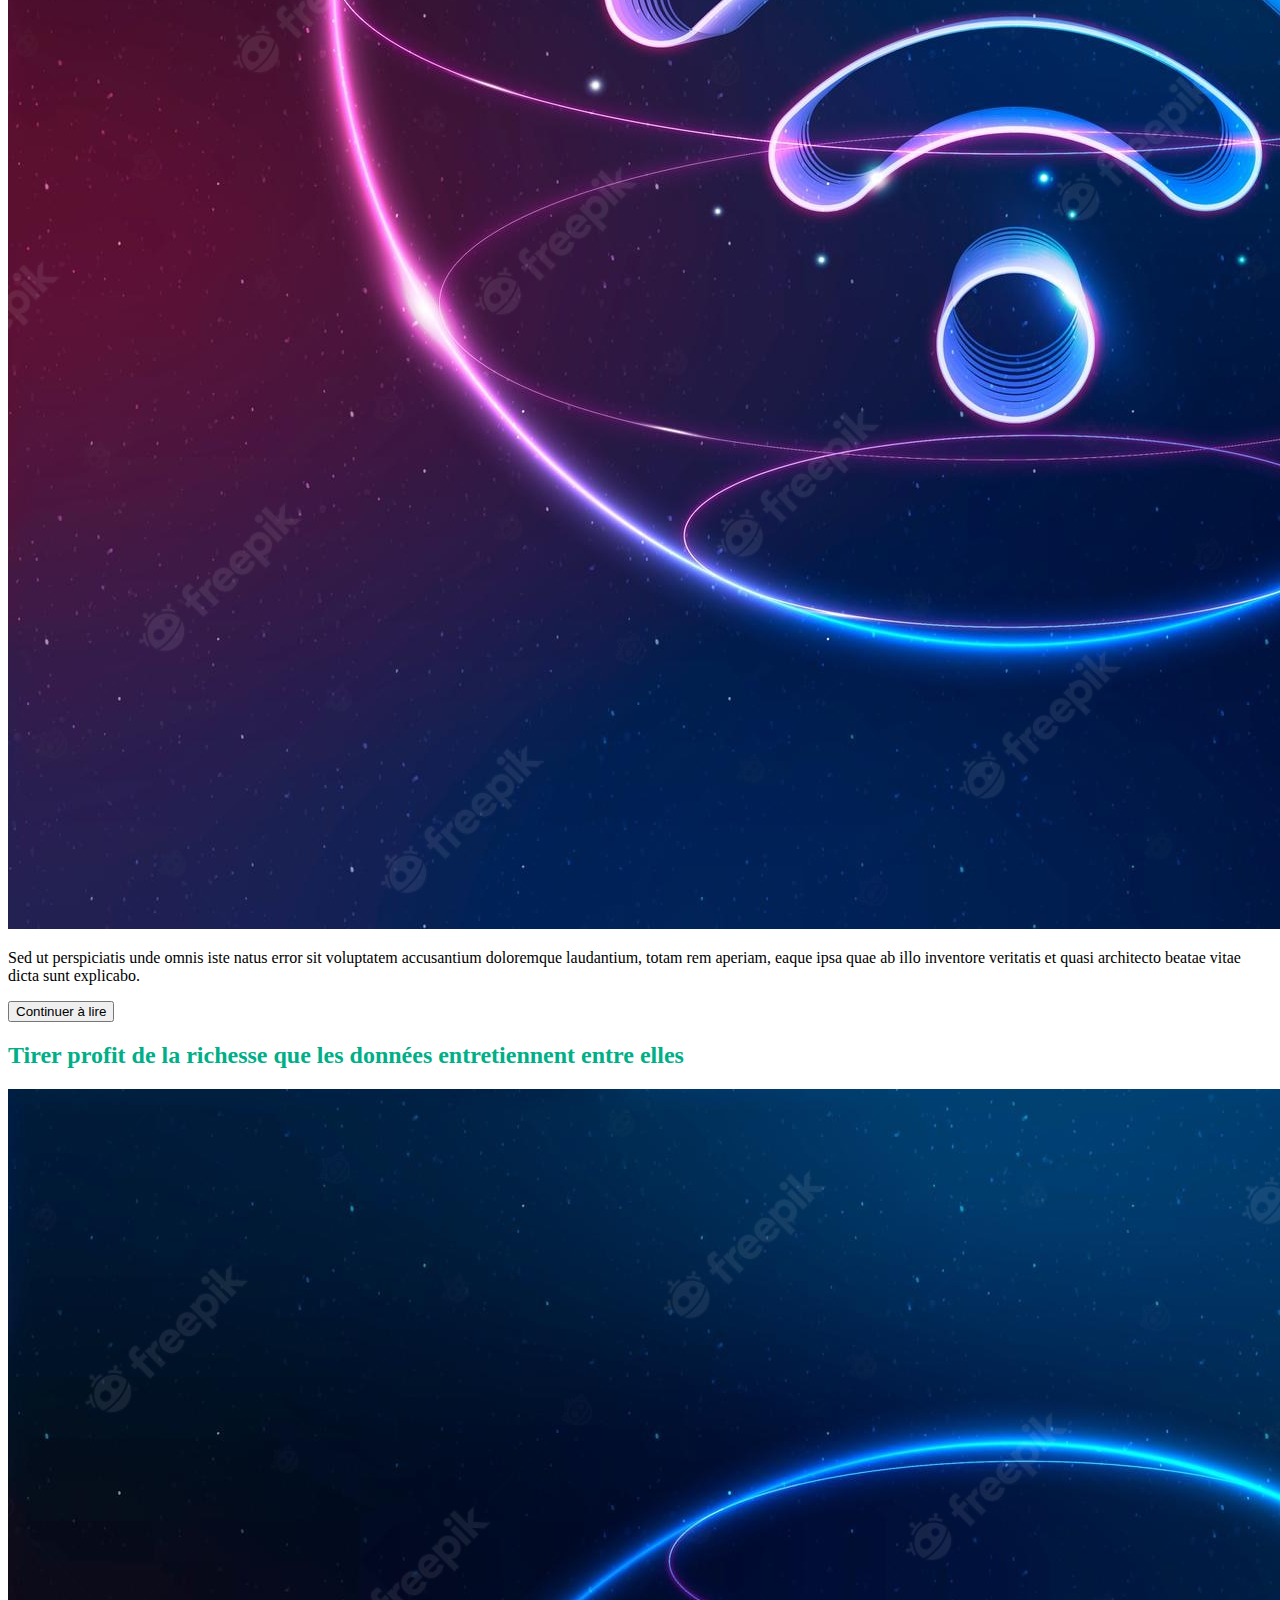
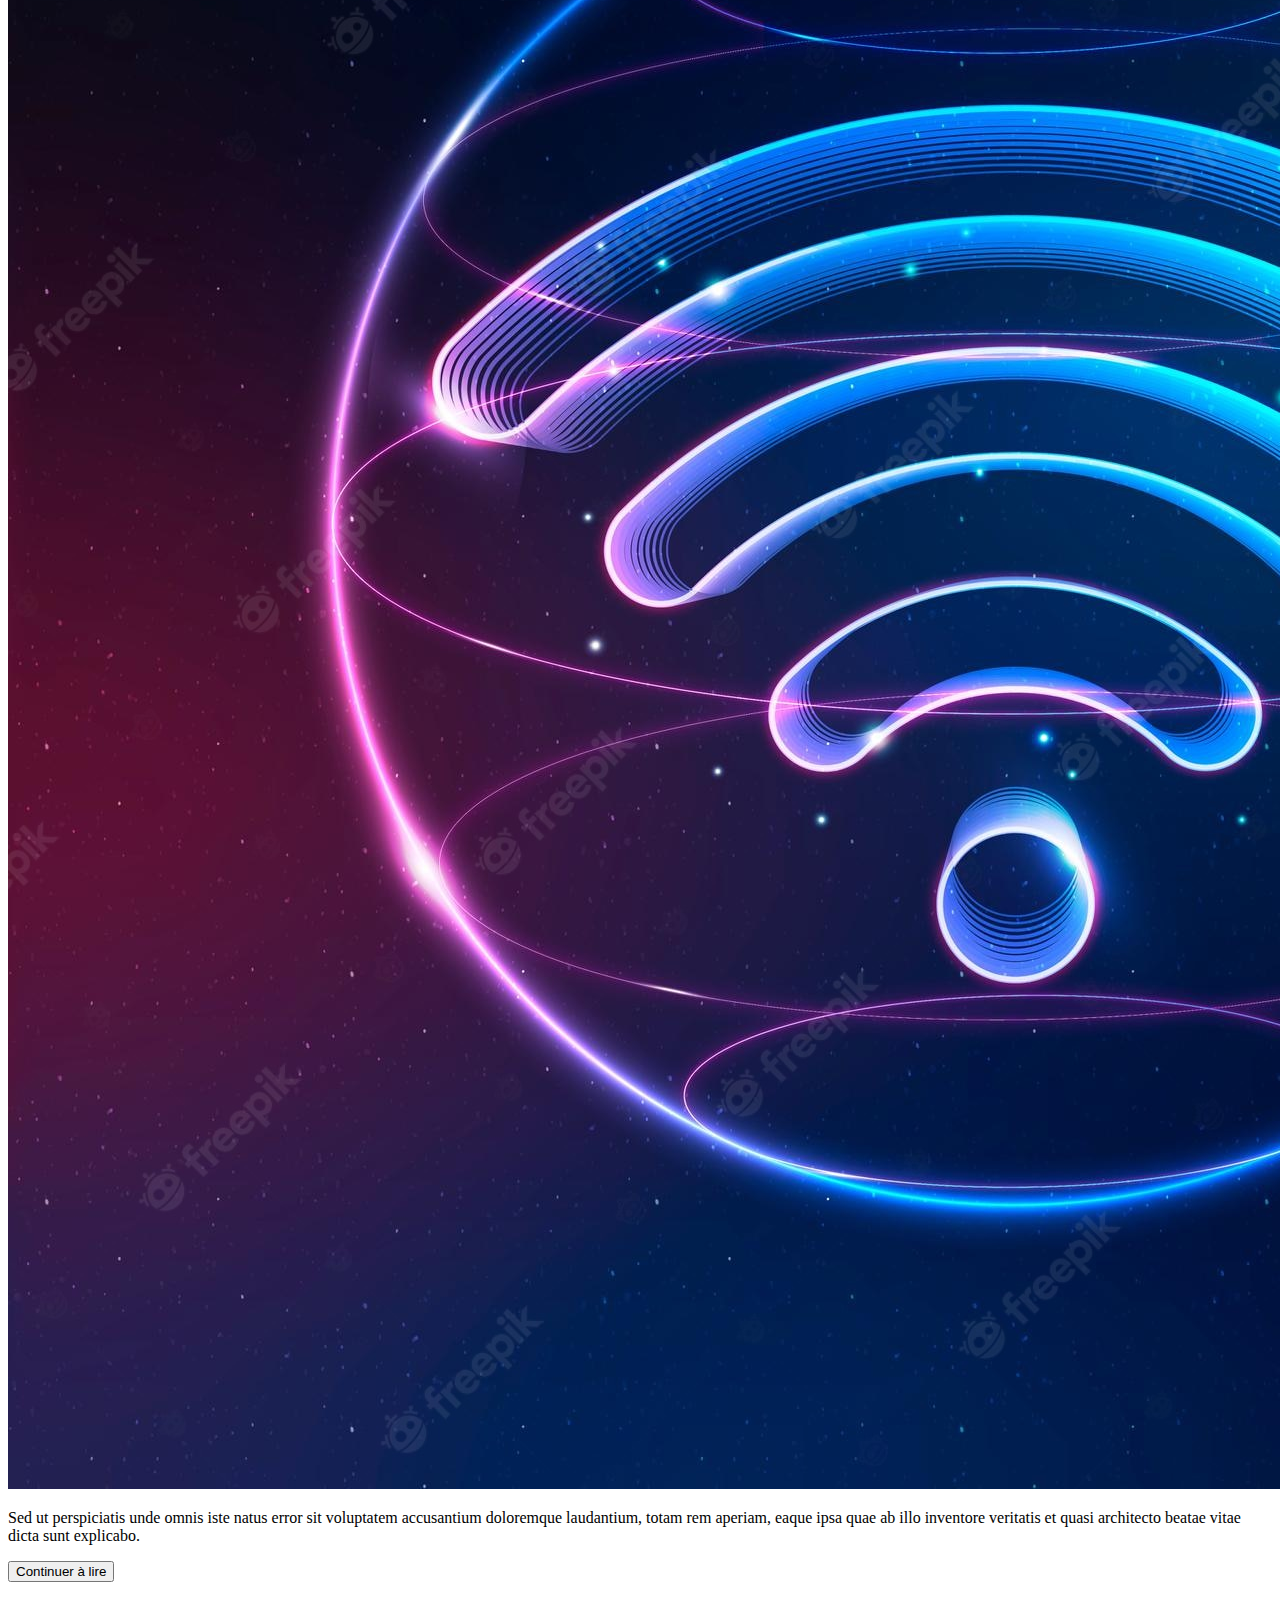
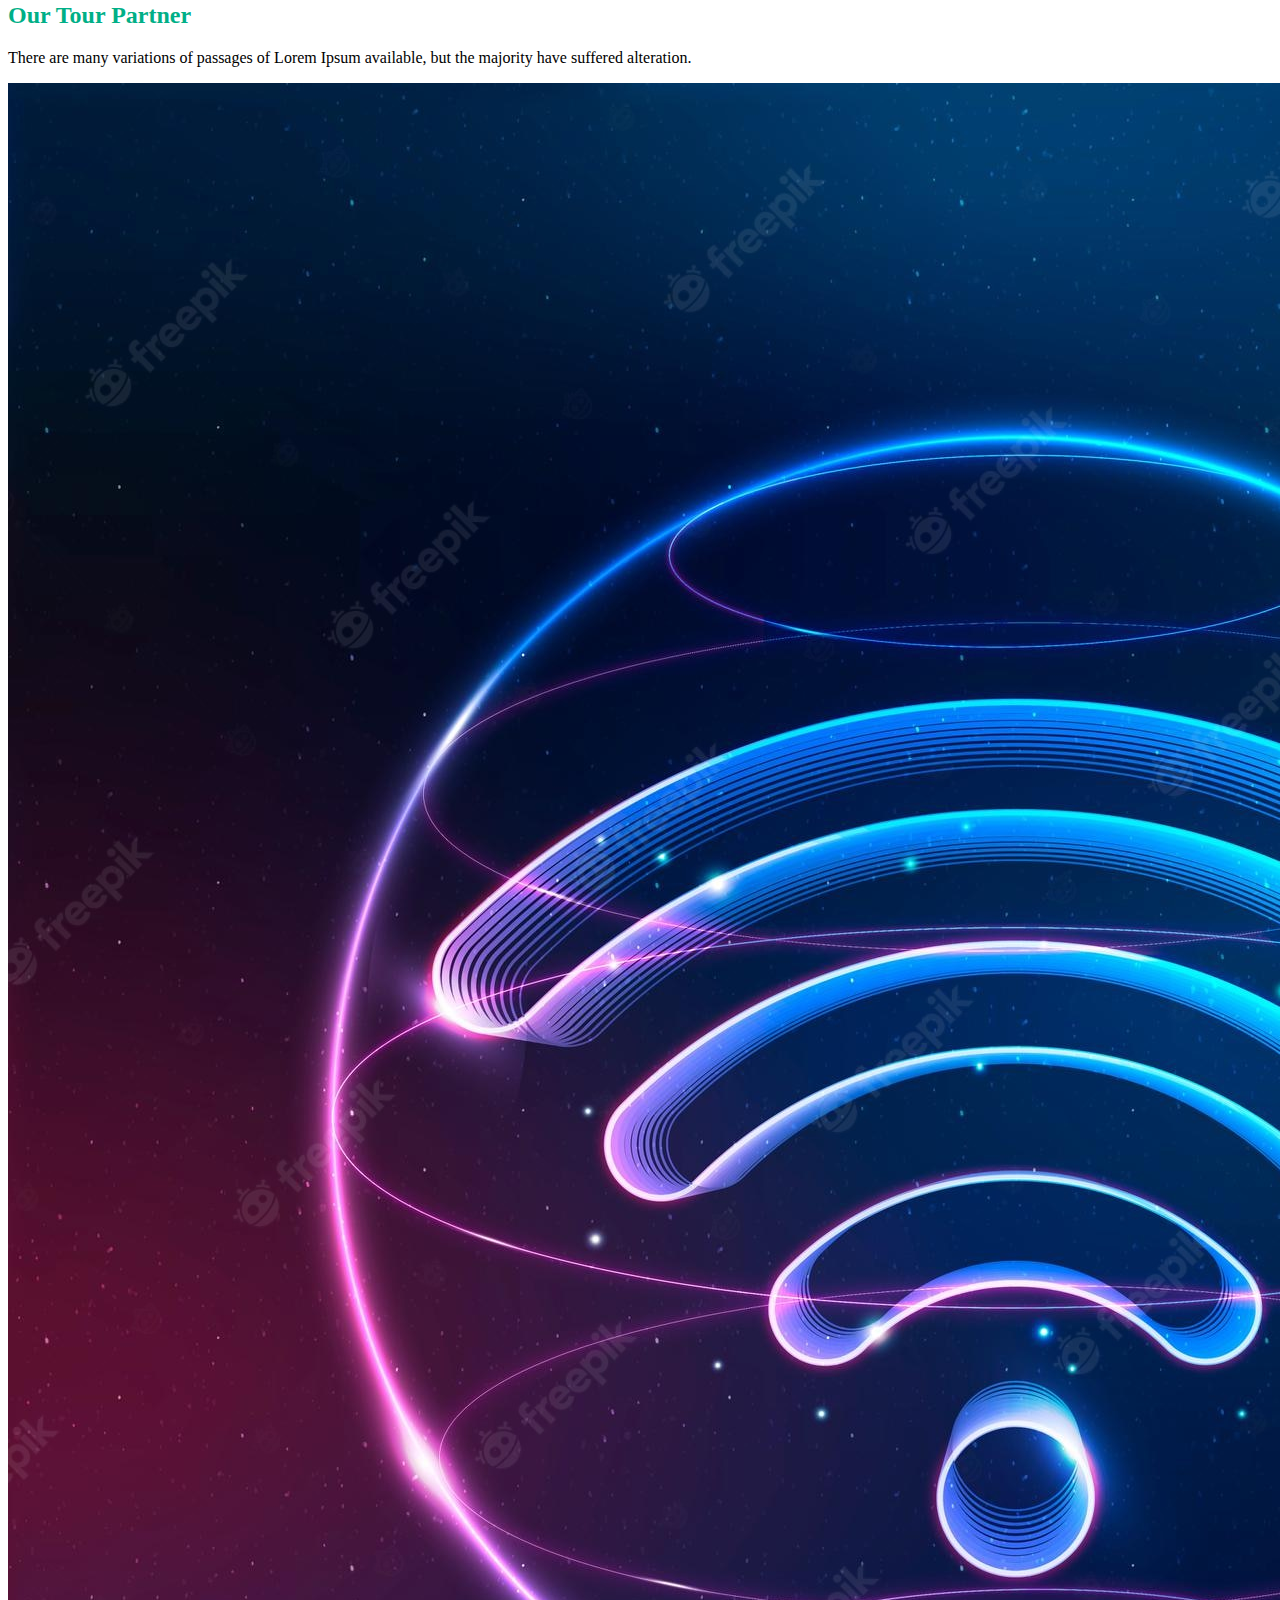
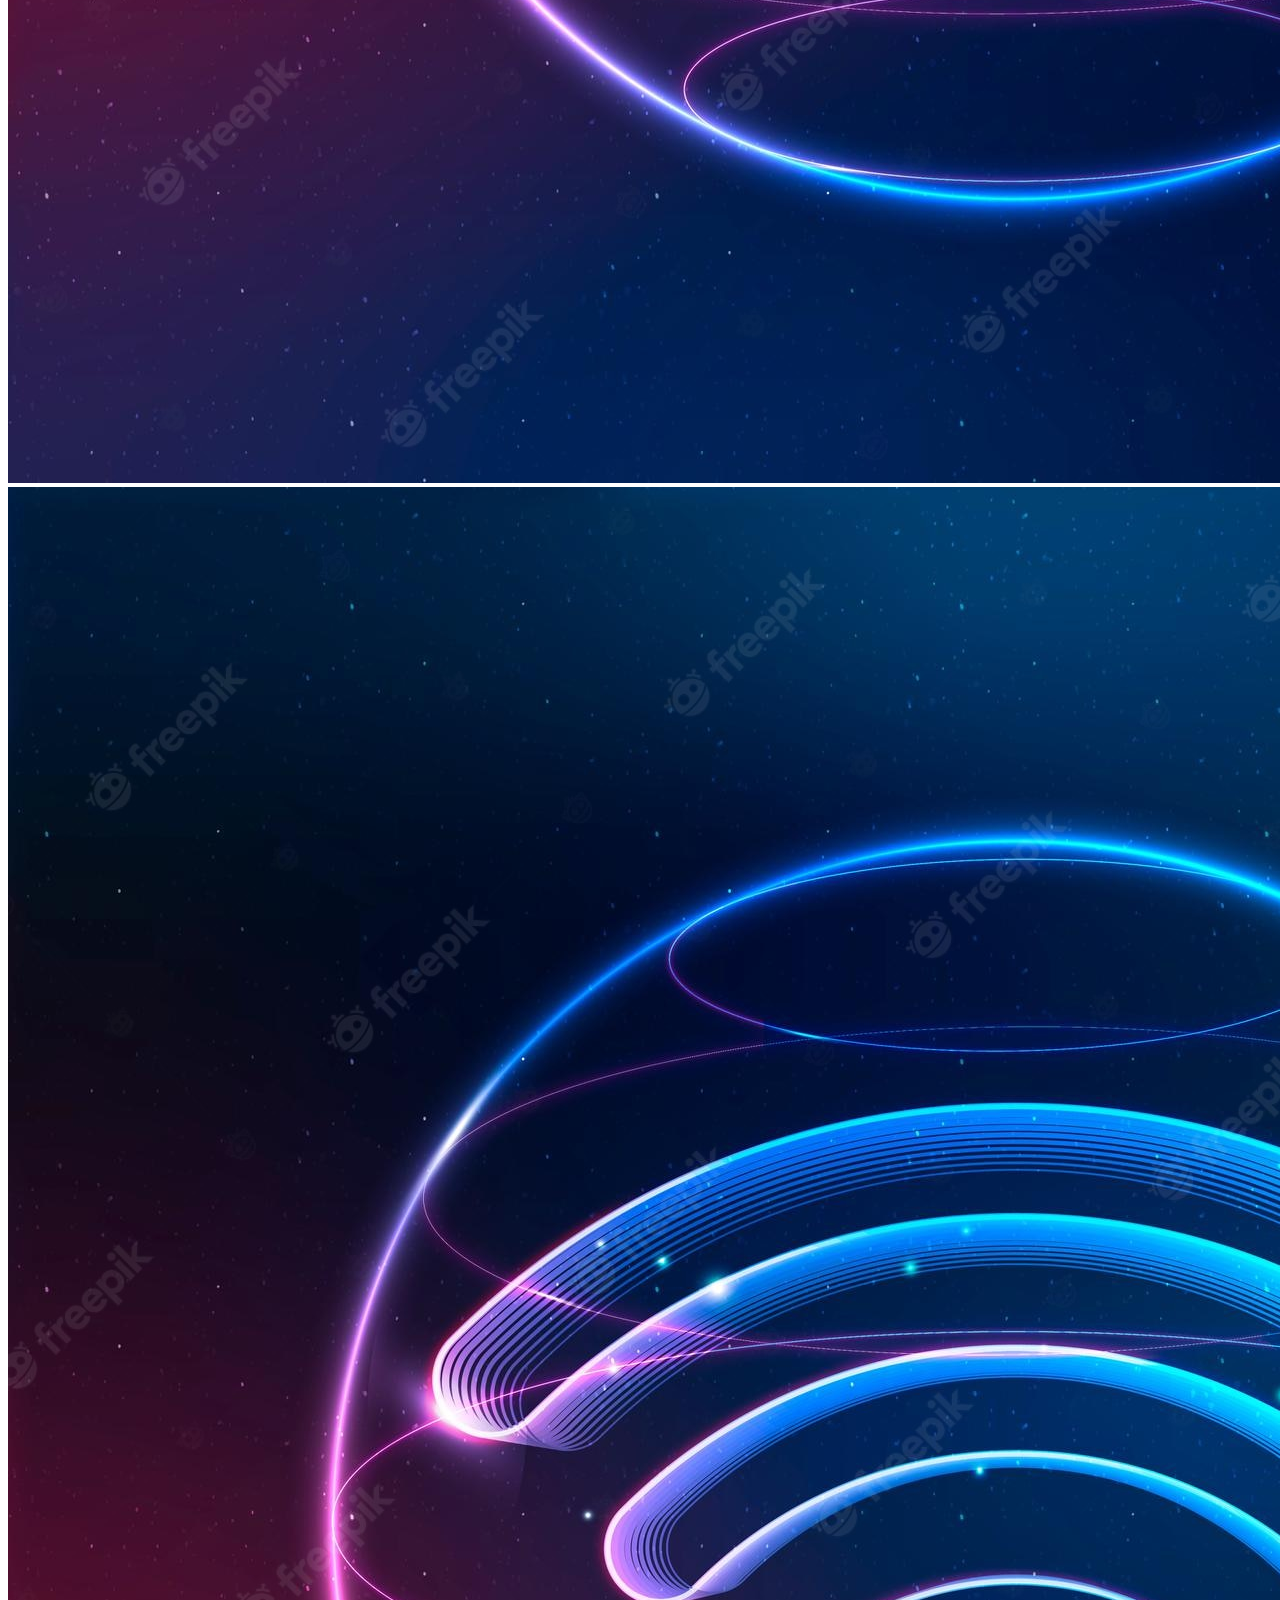
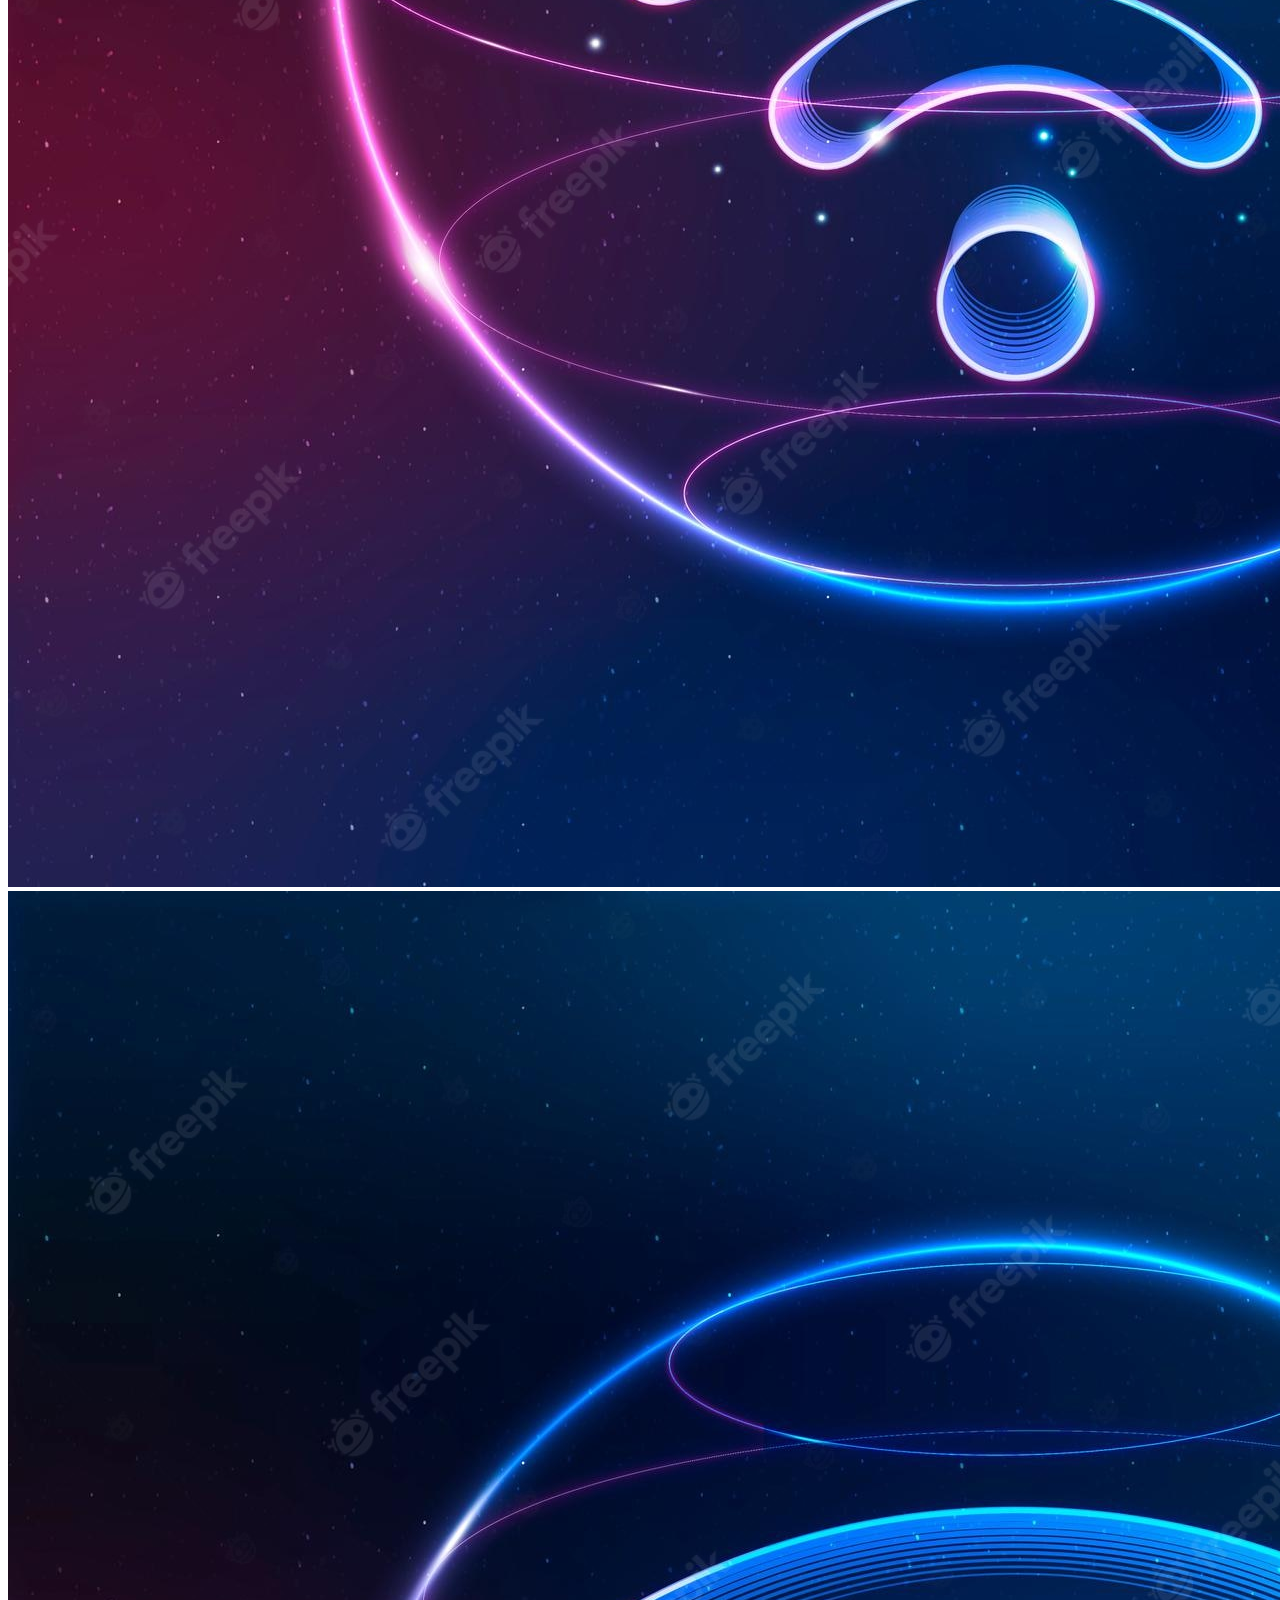
==== commit 2fb48cef: "last commit" ====
--- a/index.html
+++ b/index.html
@@ -31,6 +31,7 @@
                         </li>
                     </ul>
                 </nav>
+                <video src="internet.mp4" autoplay></video>
             </header>
         </div>
     <!-- Explication de l'inteligence juridique-->
@@ -40,17 +41,17 @@
                 <h4>Doloremque laudantium, totam rem aperiam, eaque ipsa quae ab illo inventore veritatis et quasi architecto beatae vitae dicta sunt explicabo.</h4>
             </section>
             <section>
-                <img src="image.png" alt="Centraliser">
+                <img src="image.jpeg" alt="Centraliser">
                 <h3>Centraliser</h3>
                 <p>At vero eos et accusamus et iusto odio dignissimos ducimus qui blanditiis praesentium voluptatum deleniti atque corrupti quos dolores.</p>
             </section>
             <section>
-                <img src="image.png" alt="Contextualiser">
+                <img src="image.jpeg" alt="Contextualiser">
                 <h3>Contextualiser</h3>
                 <p>At vero eos et accusamus et iusto odio dignissimos ducimus qui blanditiis praesentium voluptatum deleniti atque corrupti quos dolores.</p>
             </section>
             <section>
-                <img src="image.png" alt="Alerter">
+                <img src="image.jpeg" alt="Alerter">
                 <h3> Alerter</h3>
                 <p>At vero eos et accusamus et iusto odio dignissimos ducimus qui blanditiis praesentium voluptatum deleniti atque corrupti quos dolores.</p>
             </section>
@@ -59,13 +60,13 @@
         <div class="how works metidice">
             <section>
                 <h2>Optimiser vos recherches sur une seule plateforme</h2>
-                <img src="image.jpg" alt="La recherche optmisée">
+                <img src="image.jpeg" alt="La recherche optmisée">
                 <p>Sed ut perspiciatis unde omnis iste natus error sit voluptatem accusantium doloremque laudantium, totam rem aperiam, eaque ipsa quae ab illo inventore veritatis et quasi architecto beatae vitae dicta sunt explicabo.</p>
                 <button onclick="window.location.href = 'https://fr.w3docs.com/';">Continuer à lire</button>
             </section>
             <section>
                 <h2>Tirer profit de la richesse que les données entretiennent entre elles</h2>
-                <img src="image.jpg" alt="La recherche pertinente">
+                <img src="image.jpeg" alt="La recherche pertinente">
                 <p>Sed ut perspiciatis unde omnis iste natus error sit voluptatem accusantium doloremque laudantium, totam rem aperiam, eaque ipsa quae ab illo inventore veritatis et quasi architecto beatae vitae dicta sunt explicabo.</p>
                 <button onclick="window.location.href = 'https://fr.w3docs.com/';"> Continuer à lire</button>
             </section>
@@ -74,7 +75,7 @@
         <div class=" partners">
             <h2> Our Tour Partner</h2>
             <p> There are many variations of passages of Lorem Ipsum available, but the majority have suffered alteration.</p>
-            <img src="image.jpg" alt="Partner"> <img src="image.jpg" alt="Partner"> <img src="image.jpg" alt="Partner"> <img src="image.jpg" alt="Partner">
+            <img src="image.jpeg" alt="Partner"> <img src="image.jpeg" alt="Partner"> <img src="image.jpeg" alt="Partner"> <img src="image.jpeg" alt="Partner">
         </div>
     <!--Trusted by the best in the business -->
         <div class="testamonials">
--- a/styles.css
+++ b/styles.css
@@ -48,3 +48,148 @@
 p{
     text-align: left;
 }
+
+
+.header nav {
+  font-size: 14px;
+}
+.v255_18747 {
+  width: 100%;
+  height: 488px;
+  background: rgba(18,18,18,1);
+  opacity: 1;
+  position: relative;
+  top: 0px;
+  left: 0px;
+  overflow: hidden;
+}
+.v255_18748 {
+  width: 445px;
+  height: 176px;
+  background: url("../images/v255_18748.png");
+  background-repeat: no-repeat;
+  background-position: center center;
+  background-size: cover;
+  opacity: 1;
+  position: absolute;
+  top: 232px;
+  left: 976px;
+  overflow: hidden;
+}
+.v255_18749 {
+  width: 430px;
+  height: 54px;
+  background: url("../images/v255_18749.png");
+  background-repeat: no-repeat;
+  background-position: center center;
+  background-size: cover;
+  margin: 28px;
+  opacity: 1;
+  position: absolute;
+  top: 122px;
+  left: 0px;
+  overflow: hidden;
+}
+.v255_18750 {
+  width: 174px;
+  height: 54px;
+  background: rgba(255,255,255,1);
+  padding: 11px 46px;
+  margin: 12px;
+  opacity: 1;
+  position: relative;
+  top: 0px;
+  left: 0px;
+  border-top-left-radius: 6px;
+  border-top-right-radius: 6px;
+  border-bottom-left-radius: 6px;
+  border-bottom-right-radius: 6px;
+  overflow: hidden;
+}
+.v255_18751 {
+  width: 82px;
+  color: rgba(18,18,18,1);
+  position: absolute;
+  top: 11px;
+  left: 46px;
+  font-family: Roboto Slab;
+  font-weight: Bold;
+  font-size: 18px;
+  opacity: 1;
+  text-align: left;
+}
+.v255_18752 {
+  width: 228px;
+  height: 54px;
+  background: rgba(24,92,255,1);
+  padding: 11px 26px;
+  margin: 10px;
+  opacity: 1;
+  position: absolute;
+  top: 0px;
+  left: 202px;
+  border-top-left-radius: 6px;
+  border-top-right-radius: 6px;
+  border-bottom-left-radius: 6px;
+  border-bottom-right-radius: 6px;
+  overflow: hidden;
+}
+.v255_18753 {
+  width: 32px;
+  height: 32px;
+  background: rgba(255,255,255,1);
+  opacity: 1;
+  position: absolute;
+  top: 11px;
+  left: 26px;
+  overflow: hidden;
+}
+.v255_18754 {
+  width: 31px;
+  height: 31px;
+  background: rgba(255,255,255,1);
+  opacity: 1;
+  position: absolute;
+  top: 0px;
+  left: 1px;
+}
+.v255_18755 {
+  width: 134px;
+  color: rgba(255,255,255,1);
+  position: absolute;
+  top: 11px;
+  left: 68px;
+  font-family: Roboto Slab;
+  font-weight: Bold;
+  font-size: 18px;
+  opacity: 1;
+  text-align: left;
+}
+.v255_18756 {
+  width: 445px;
+  color: rgba(241,246,250,1);
+  position: relative;
+  top: 0px;
+  left: 0px;
+  font-family: Roboto Slab;
+  font-weight: Regular;
+  font-size: 16px;
+  opacity: 1;
+  text-align: left;
+}
+.v255_18757 {
+  width: 540px;
+  color: rgba(255,255,255,1);
+  position: absolute;
+  top: 256px;
+  left: 405px;
+  font-family: Roboto Slab;
+  font-weight: ExtraBold;
+  font-size: 46px;
+  opacity: 1;
+  text-align: left;
+}
+.name {
+  color: #fff;
+}
+</style>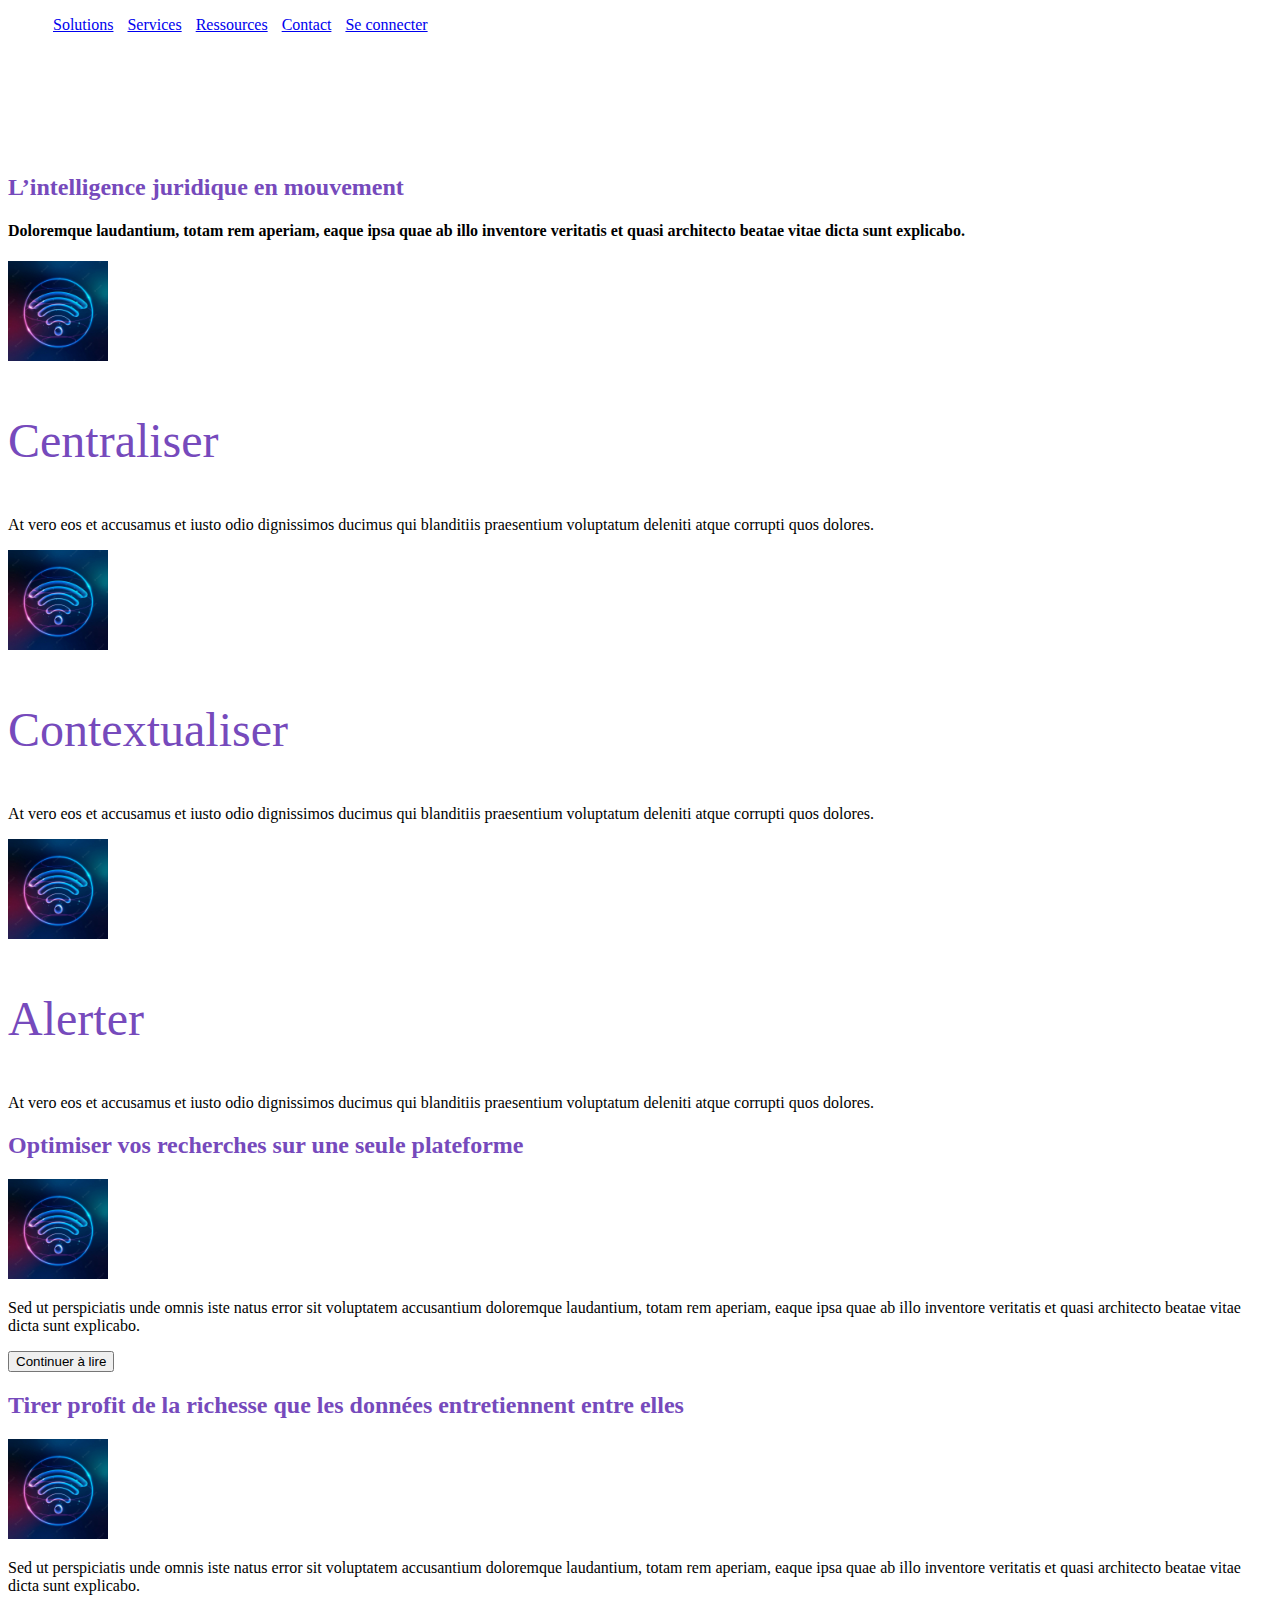
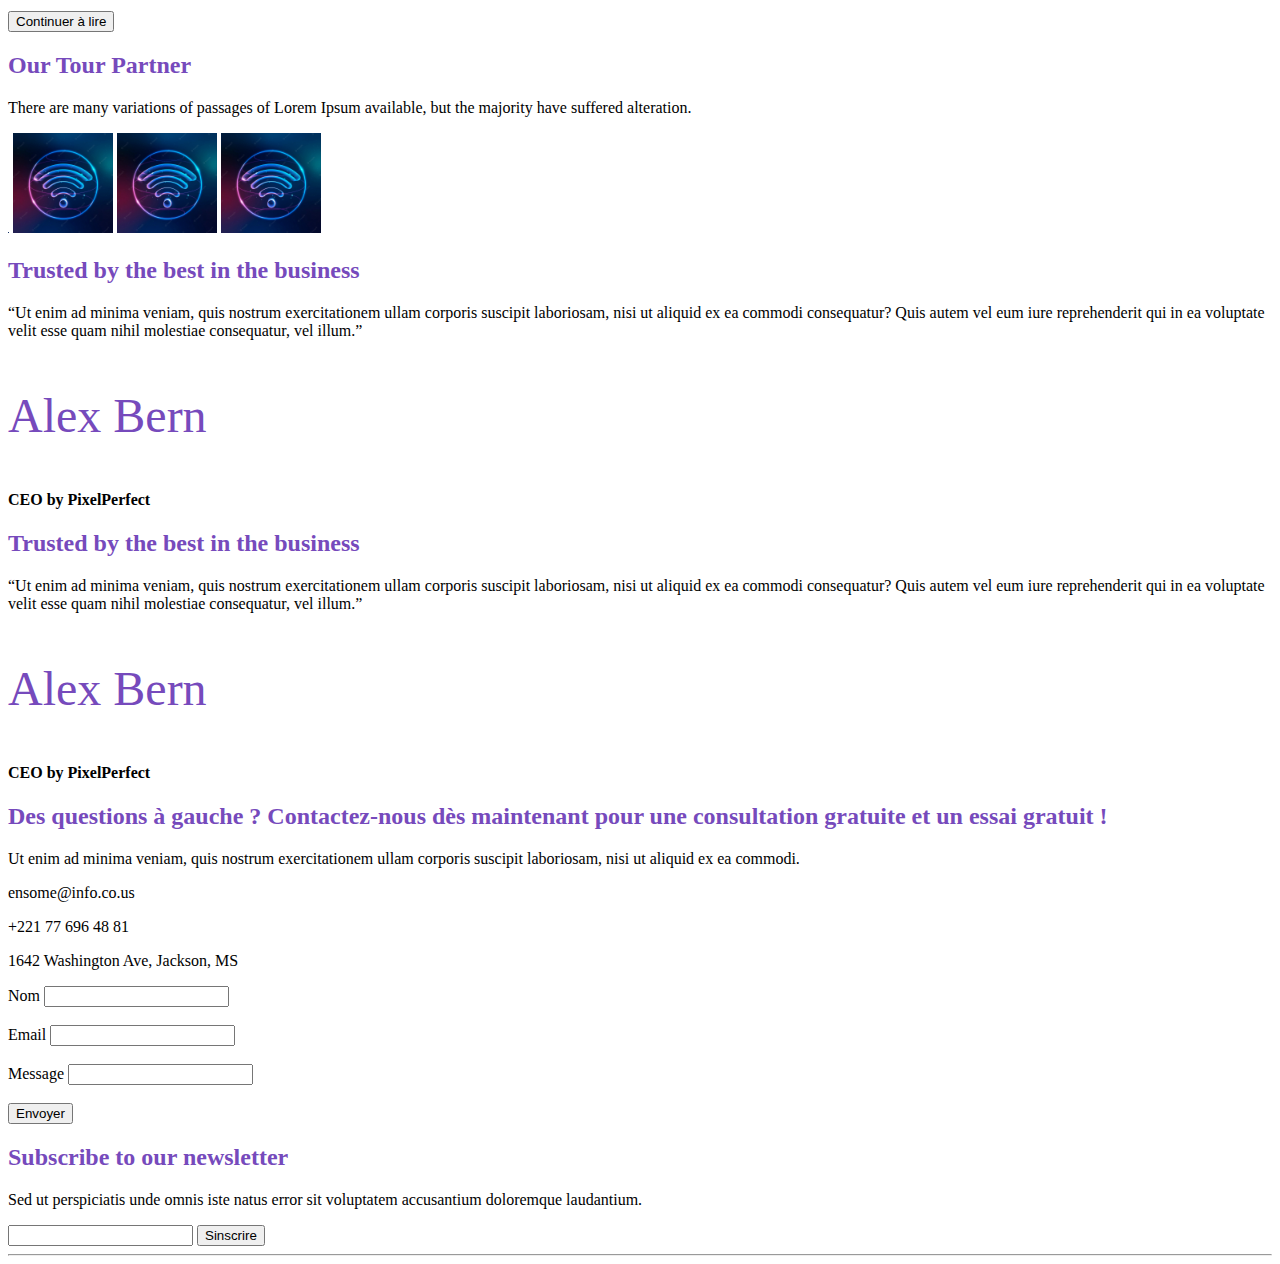
==== commit ac7fab81: "last commit" ====
--- a/index.html
+++ b/index.html
@@ -31,7 +31,7 @@
                         </li>
                     </ul>
                 </nav>
-                <video src="internet.mp4" autoplay></video>
+                <video src="internet.mp4" height="100px" autoplay></video>
             </header>
         </div>
     <!-- Explication de l'inteligence juridique-->
@@ -41,17 +41,17 @@
                 <h4>Doloremque laudantium, totam rem aperiam, eaque ipsa quae ab illo inventore veritatis et quasi architecto beatae vitae dicta sunt explicabo.</h4>
             </section>
             <section>
-                <img src="image.jpeg" alt="Centraliser">
+                <img src="image.jpeg" alt="Centraliser" height="100px">
                 <h3>Centraliser</h3>
                 <p>At vero eos et accusamus et iusto odio dignissimos ducimus qui blanditiis praesentium voluptatum deleniti atque corrupti quos dolores.</p>
             </section>
             <section>
-                <img src="image.jpeg" alt="Contextualiser">
+                <img src="image.jpeg" alt="Contextualiser" height="100px">
                 <h3>Contextualiser</h3>
                 <p>At vero eos et accusamus et iusto odio dignissimos ducimus qui blanditiis praesentium voluptatum deleniti atque corrupti quos dolores.</p>
             </section>
             <section>
-                <img src="image.jpeg" alt="Alerter">
+                <img src="image.jpeg" alt="Alerter" height="100px">
                 <h3> Alerter</h3>
                 <p>At vero eos et accusamus et iusto odio dignissimos ducimus qui blanditiis praesentium voluptatum deleniti atque corrupti quos dolores.</p>
             </section>
@@ -60,13 +60,13 @@
         <div class="how works metidice">
             <section>
                 <h2>Optimiser vos recherches sur une seule plateforme</h2>
-                <img src="image.jpeg" alt="La recherche optmisée">
+                <img src="image.jpeg" alt="La recherche optmisée" height="100px">
                 <p>Sed ut perspiciatis unde omnis iste natus error sit voluptatem accusantium doloremque laudantium, totam rem aperiam, eaque ipsa quae ab illo inventore veritatis et quasi architecto beatae vitae dicta sunt explicabo.</p>
                 <button onclick="window.location.href = 'https://fr.w3docs.com/';">Continuer à lire</button>
             </section>
             <section>
                 <h2>Tirer profit de la richesse que les données entretiennent entre elles</h2>
-                <img src="image.jpeg" alt="La recherche pertinente">
+                <img src="image.jpeg" alt="La recherche pertinente" height="100px">
                 <p>Sed ut perspiciatis unde omnis iste natus error sit voluptatem accusantium doloremque laudantium, totam rem aperiam, eaque ipsa quae ab illo inventore veritatis et quasi architecto beatae vitae dicta sunt explicabo.</p>
                 <button onclick="window.location.href = 'https://fr.w3docs.com/';"> Continuer à lire</button>
             </section>
@@ -75,7 +75,7 @@
         <div class=" partners">
             <h2> Our Tour Partner</h2>
             <p> There are many variations of passages of Lorem Ipsum available, but the majority have suffered alteration.</p>
-            <img src="image.jpeg" alt="Partner"> <img src="image.jpeg" alt="Partner"> <img src="image.jpeg" alt="Partner"> <img src="image.jpeg" alt="Partner">
+            <img src="image.jpeg" alt="Partner" height="1oopx"> <img src="image.jpeg" alt="Partner" height="100px"> <img src="image.jpeg" alt="Partner" height="100px"> <img src="image.jpeg" alt="Partner" height="100px">
         </div>
     <!--Trusted by the best in the business -->
         <div class="testamonials">
--- a/styles.css
+++ b/styles.css
@@ -1,5 +1,18 @@
+.header {
+    background-image: url ('background-header.svg');
+}
+nav { 
+    display: inline;
+}
+.logo {
+    align-items: left;
+}
 ul li {
+
     display: inline;
+    font-size: 16px;
+    padding: 15px 5px;
+    align-items: right;
 }
 
 h1 { 
@@ -35,161 +48,17 @@
 label{
     font: roboto slab;
 }
-h1{color: #00AF87;
+h1{color: #764ABC;
 
 }
 h2{
-    color: #00AF87;
+    color: #764ABC;
 }
-h3 {color: #00AF87;}
+h3 {color: #764ABC;
+}
+h4 {
+  color: #000000;
+}
 p{
     color: #000000;
 } 
-p{
-    text-align: left;
-}
-
-
-.header nav {
-  font-size: 14px;
-}
-.v255_18747 {
-  width: 100%;
-  height: 488px;
-  background: rgba(18,18,18,1);
-  opacity: 1;
-  position: relative;
-  top: 0px;
-  left: 0px;
-  overflow: hidden;
-}
-.v255_18748 {
-  width: 445px;
-  height: 176px;
-  background: url("../images/v255_18748.png");
-  background-repeat: no-repeat;
-  background-position: center center;
-  background-size: cover;
-  opacity: 1;
-  position: absolute;
-  top: 232px;
-  left: 976px;
-  overflow: hidden;
-}
-.v255_18749 {
-  width: 430px;
-  height: 54px;
-  background: url("../images/v255_18749.png");
-  background-repeat: no-repeat;
-  background-position: center center;
-  background-size: cover;
-  margin: 28px;
-  opacity: 1;
-  position: absolute;
-  top: 122px;
-  left: 0px;
-  overflow: hidden;
-}
-.v255_18750 {
-  width: 174px;
-  height: 54px;
-  background: rgba(255,255,255,1);
-  padding: 11px 46px;
-  margin: 12px;
-  opacity: 1;
-  position: relative;
-  top: 0px;
-  left: 0px;
-  border-top-left-radius: 6px;
-  border-top-right-radius: 6px;
-  border-bottom-left-radius: 6px;
-  border-bottom-right-radius: 6px;
-  overflow: hidden;
-}
-.v255_18751 {
-  width: 82px;
-  color: rgba(18,18,18,1);
-  position: absolute;
-  top: 11px;
-  left: 46px;
-  font-family: Roboto Slab;
-  font-weight: Bold;
-  font-size: 18px;
-  opacity: 1;
-  text-align: left;
-}
-.v255_18752 {
-  width: 228px;
-  height: 54px;
-  background: rgba(24,92,255,1);
-  padding: 11px 26px;
-  margin: 10px;
-  opacity: 1;
-  position: absolute;
-  top: 0px;
-  left: 202px;
-  border-top-left-radius: 6px;
-  border-top-right-radius: 6px;
-  border-bottom-left-radius: 6px;
-  border-bottom-right-radius: 6px;
-  overflow: hidden;
-}
-.v255_18753 {
-  width: 32px;
-  height: 32px;
-  background: rgba(255,255,255,1);
-  opacity: 1;
-  position: absolute;
-  top: 11px;
-  left: 26px;
-  overflow: hidden;
-}
-.v255_18754 {
-  width: 31px;
-  height: 31px;
-  background: rgba(255,255,255,1);
-  opacity: 1;
-  position: absolute;
-  top: 0px;
-  left: 1px;
-}
-.v255_18755 {
-  width: 134px;
-  color: rgba(255,255,255,1);
-  position: absolute;
-  top: 11px;
-  left: 68px;
-  font-family: Roboto Slab;
-  font-weight: Bold;
-  font-size: 18px;
-  opacity: 1;
-  text-align: left;
-}
-.v255_18756 {
-  width: 445px;
-  color: rgba(241,246,250,1);
-  position: relative;
-  top: 0px;
-  left: 0px;
-  font-family: Roboto Slab;
-  font-weight: Regular;
-  font-size: 16px;
-  opacity: 1;
-  text-align: left;
-}
-.v255_18757 {
-  width: 540px;
-  color: rgba(255,255,255,1);
-  position: absolute;
-  top: 256px;
-  left: 405px;
-  font-family: Roboto Slab;
-  font-weight: ExtraBold;
-  font-size: 46px;
-  opacity: 1;
-  text-align: left;
-}
-.name {
-  color: #fff;
-}
-</style>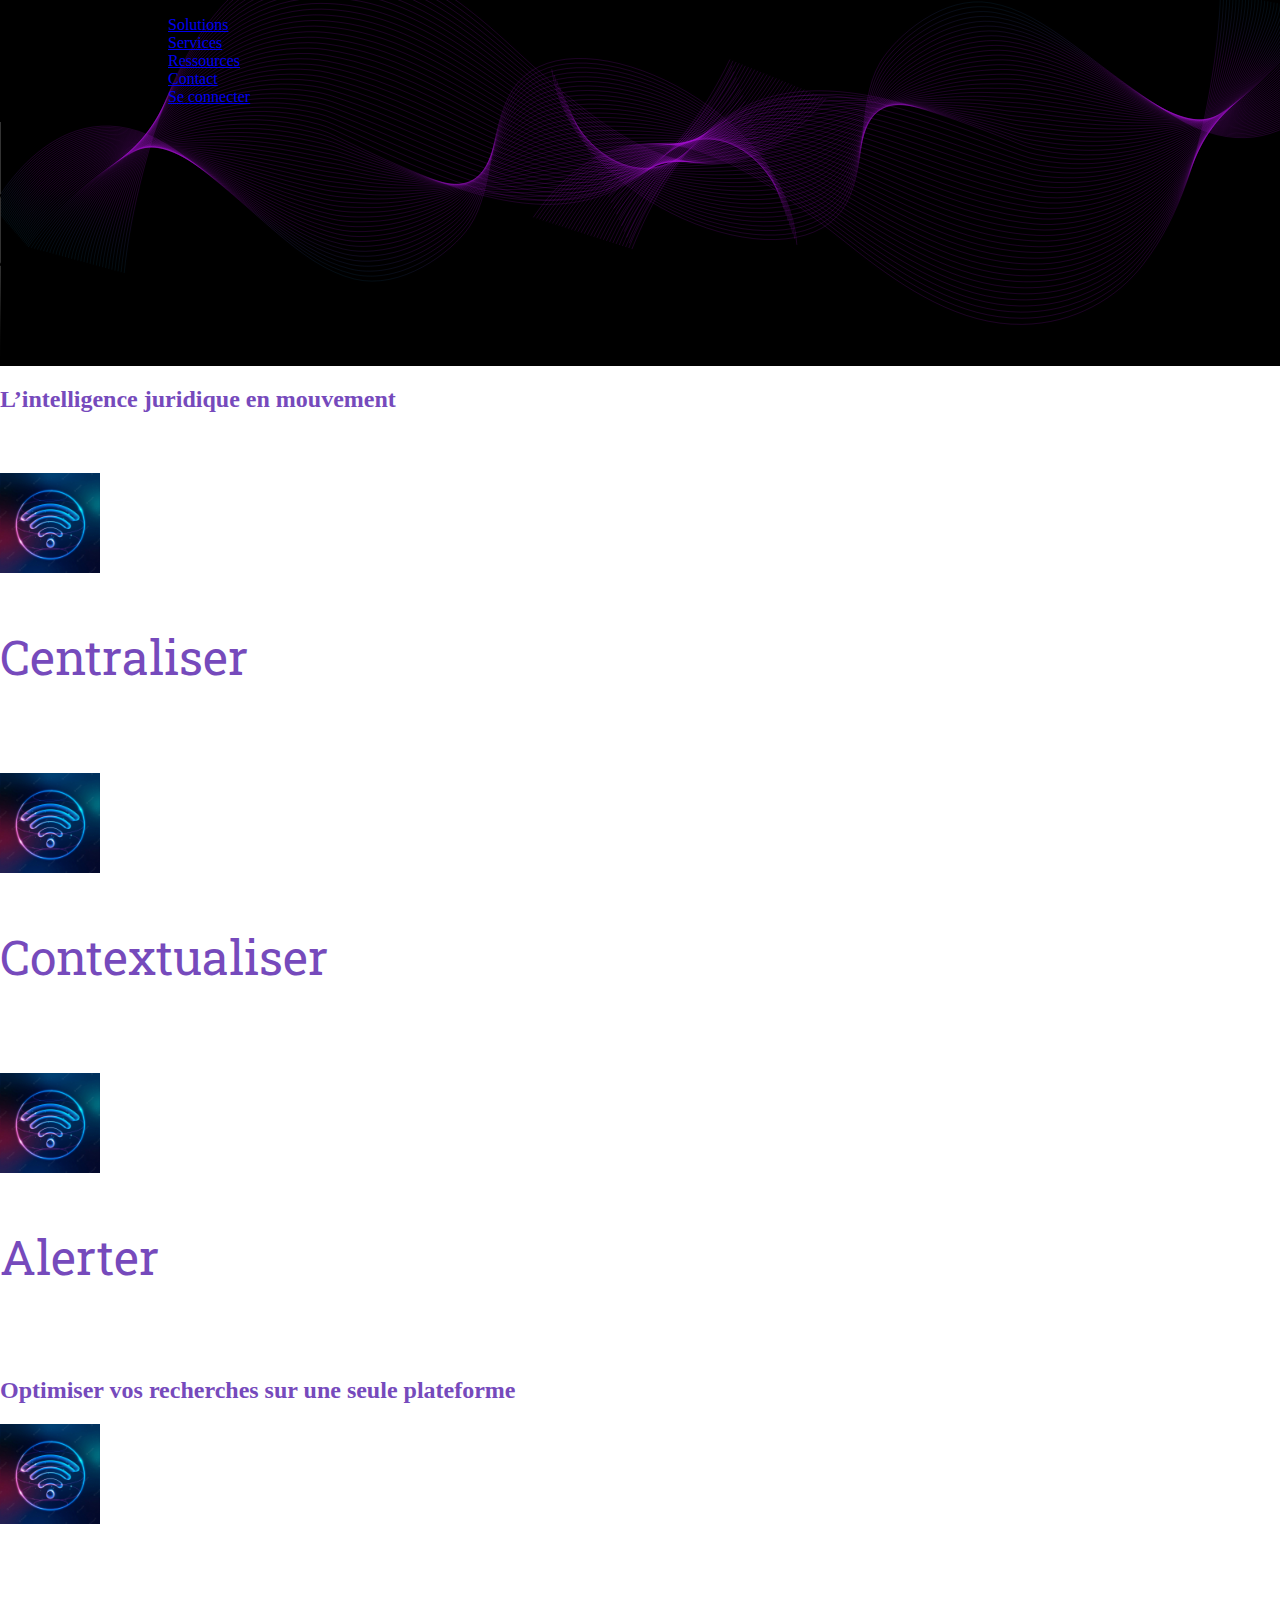
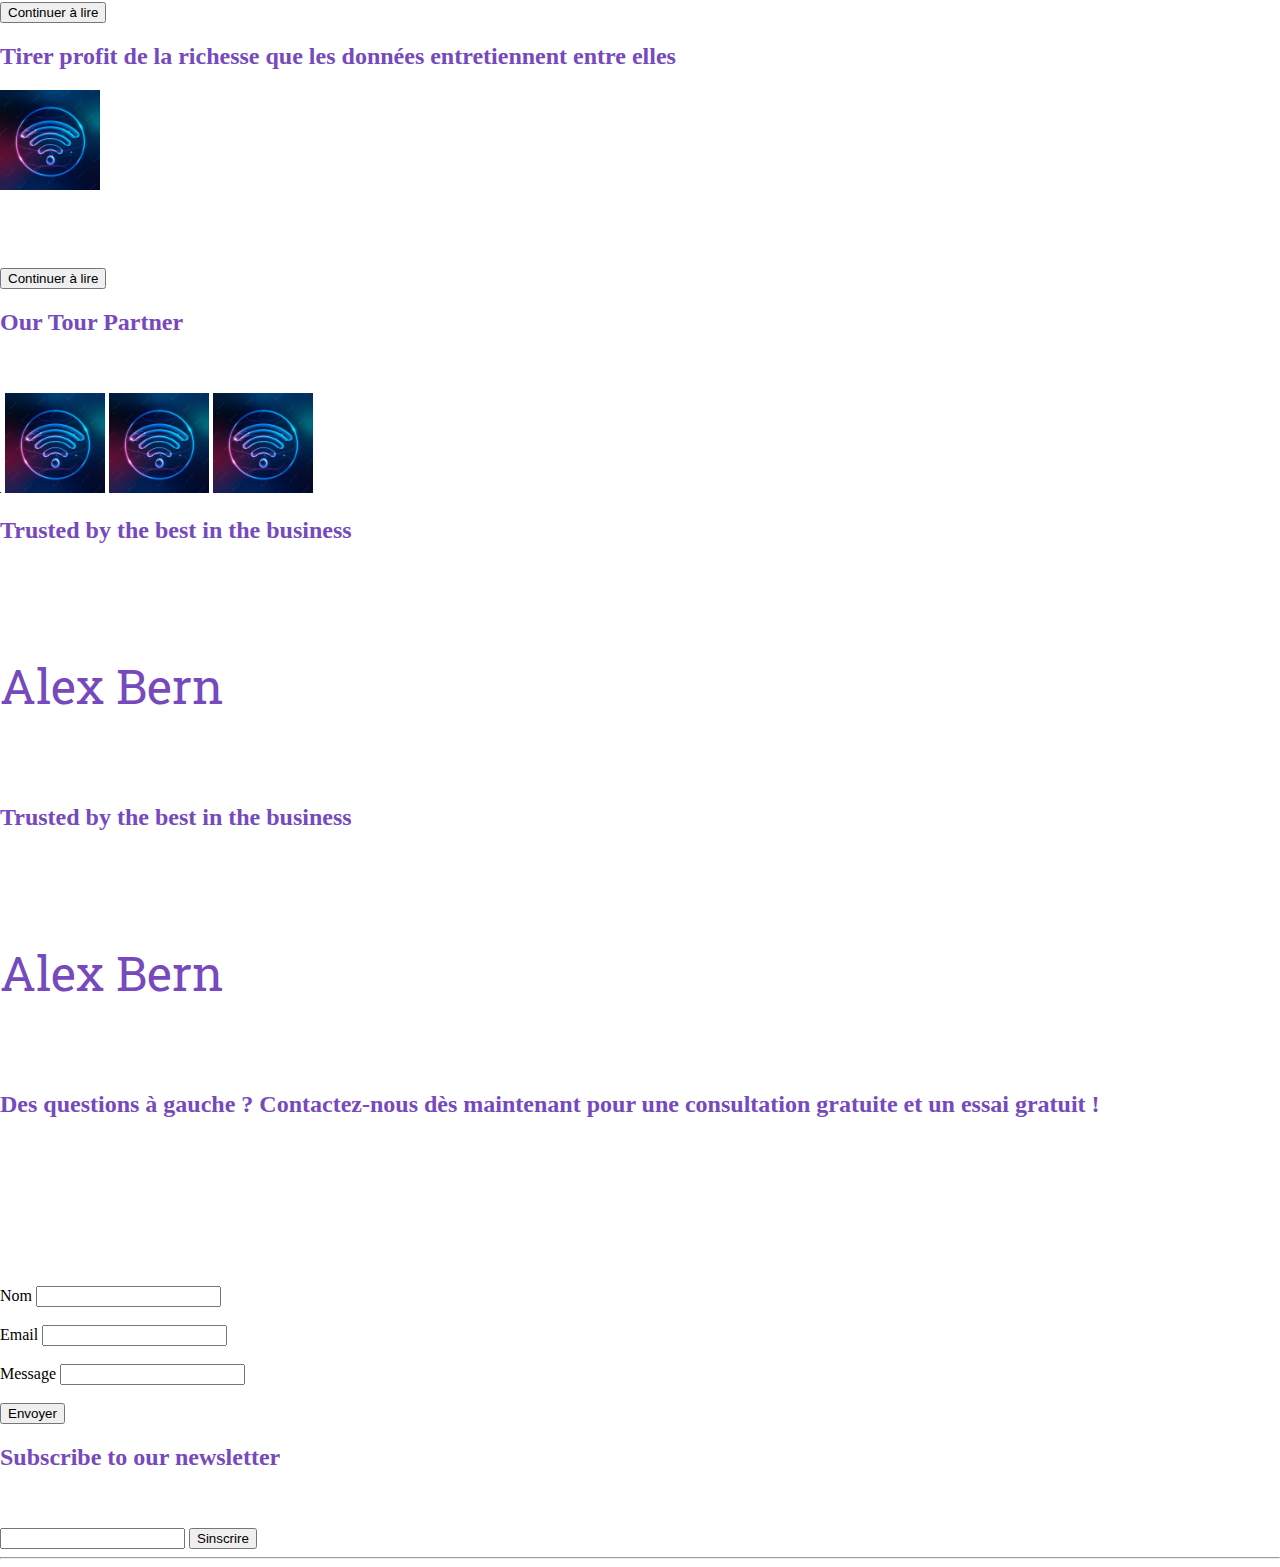
==== commit 5b2f99b0: "last commit" ====
--- a/index.html
+++ b/index.html
@@ -31,6 +31,8 @@
                         </li>
                     </ul>
                 </nav>
+                <video width="320" height="240" controls>
+                 <source src="internet.mp4" type=video/mp4>
                 <video src="internet.mp4" height="100px" autoplay></video>
             </header>
         </div>
--- a/styles.css
+++ b/styles.css
@@ -1,18 +1,28 @@
-.header {
-    background-image: url ('background-header.svg');
+@import url('https://fonts.googleapis.com/css2?family=Roboto+Slab:wght@200&display=swap');
+
+
+body{
+    padding: 0;
+    margin: 0;
 }
-nav { 
-    display: inline;
+
+header {
+    background-image:url('background-header.svg');
+    background-color: #000000;
+    background-size: cover;
 }
-.logo {
-    align-items: left;
+nav{
+    display: flex;
+    justify-content: space-between;
+    margin: 0 10%;
 }
-ul li {
+.voir-la-video {
+    background-color: azure;
+    font-size: 18px;
+    font-family: 'Roboto Slab', sans-serif;
+    font-weight: 900;
+    border-radius: 6px;
 
-    display: inline;
-    font-size: 16px;
-    padding: 15px 5px;
-    align-items: right;
 }
 
 h1 { 
@@ -57,8 +67,8 @@
 h3 {color: #764ABC;
 }
 h4 {
-  color: #000000;
+  color: #ffffff;
 }
 p{
-    color: #000000;
+    color: #ffffff;
 } 
